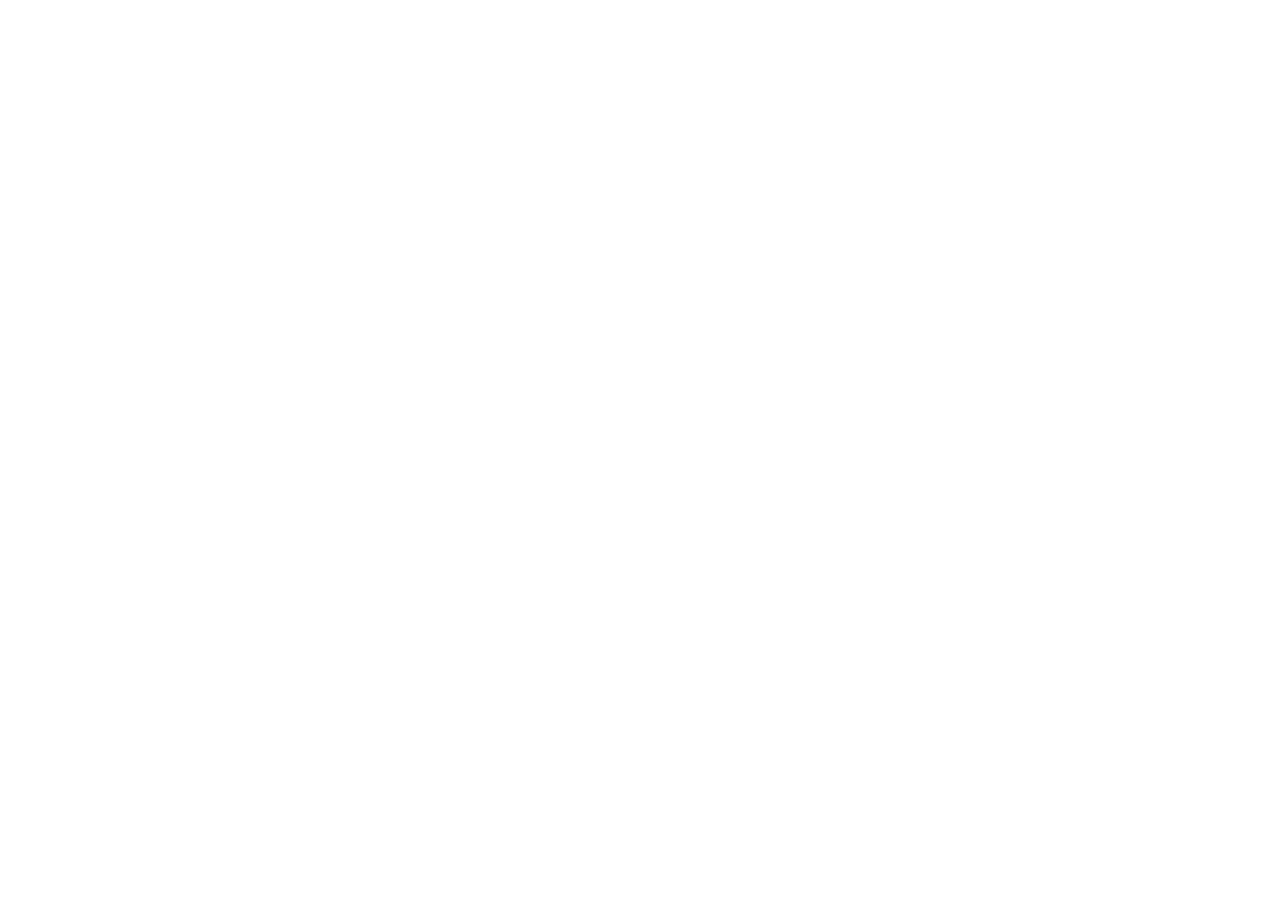
==== index.html @ 75dc87bd "Init git" ====
<!DOCTYPE html>
<html lang="en">
    <head>
        <meta charset="UTF-8" />
        <meta http-equiv="X-UA-Compatible" content="IE=edge" />
        <meta name="viewport" content="width=device-width, initial-scale=1.0" />

        <!-- Bootstrap -->
        <link href="https://cdn.jsdelivr.net/npm/bootstrap@5.1.3/dist/css/bootstrap.min.css" rel="stylesheet" integrity="sha384-1BmE4kWBq78iYhFldvKuhfTAU6auU8tT94WrHftjDbrCEXSU1oBoqyl2QvZ6jIW3" crossorigin="anonymous" />

        <!-- Title -->
        <title>SoloShop</title>
    </head>
    <body>
        <!-- NAVBAR -->

        <!-- CATEGORIES -->

        <!-- PRODUCTS LISTING LG-6 MD-4 SM-3 COL-2 -->

        <!-- PAGING -->

        <!-- FOOTER -->

        <!-- Bootstrap -->
        <script src="https://cdn.jsdelivr.net/npm/bootstrap@5.1.3/dist/js/bootstrap.bundle.min.js" integrity="sha384-ka7Sk0Gln4gmtz2MlQnikT1wXgYsOg+OMhuP+IlRH9sENBO0LRn5q+8nbTov4+1p" crossorigin="anonymous"></script>
    </body>
</html>
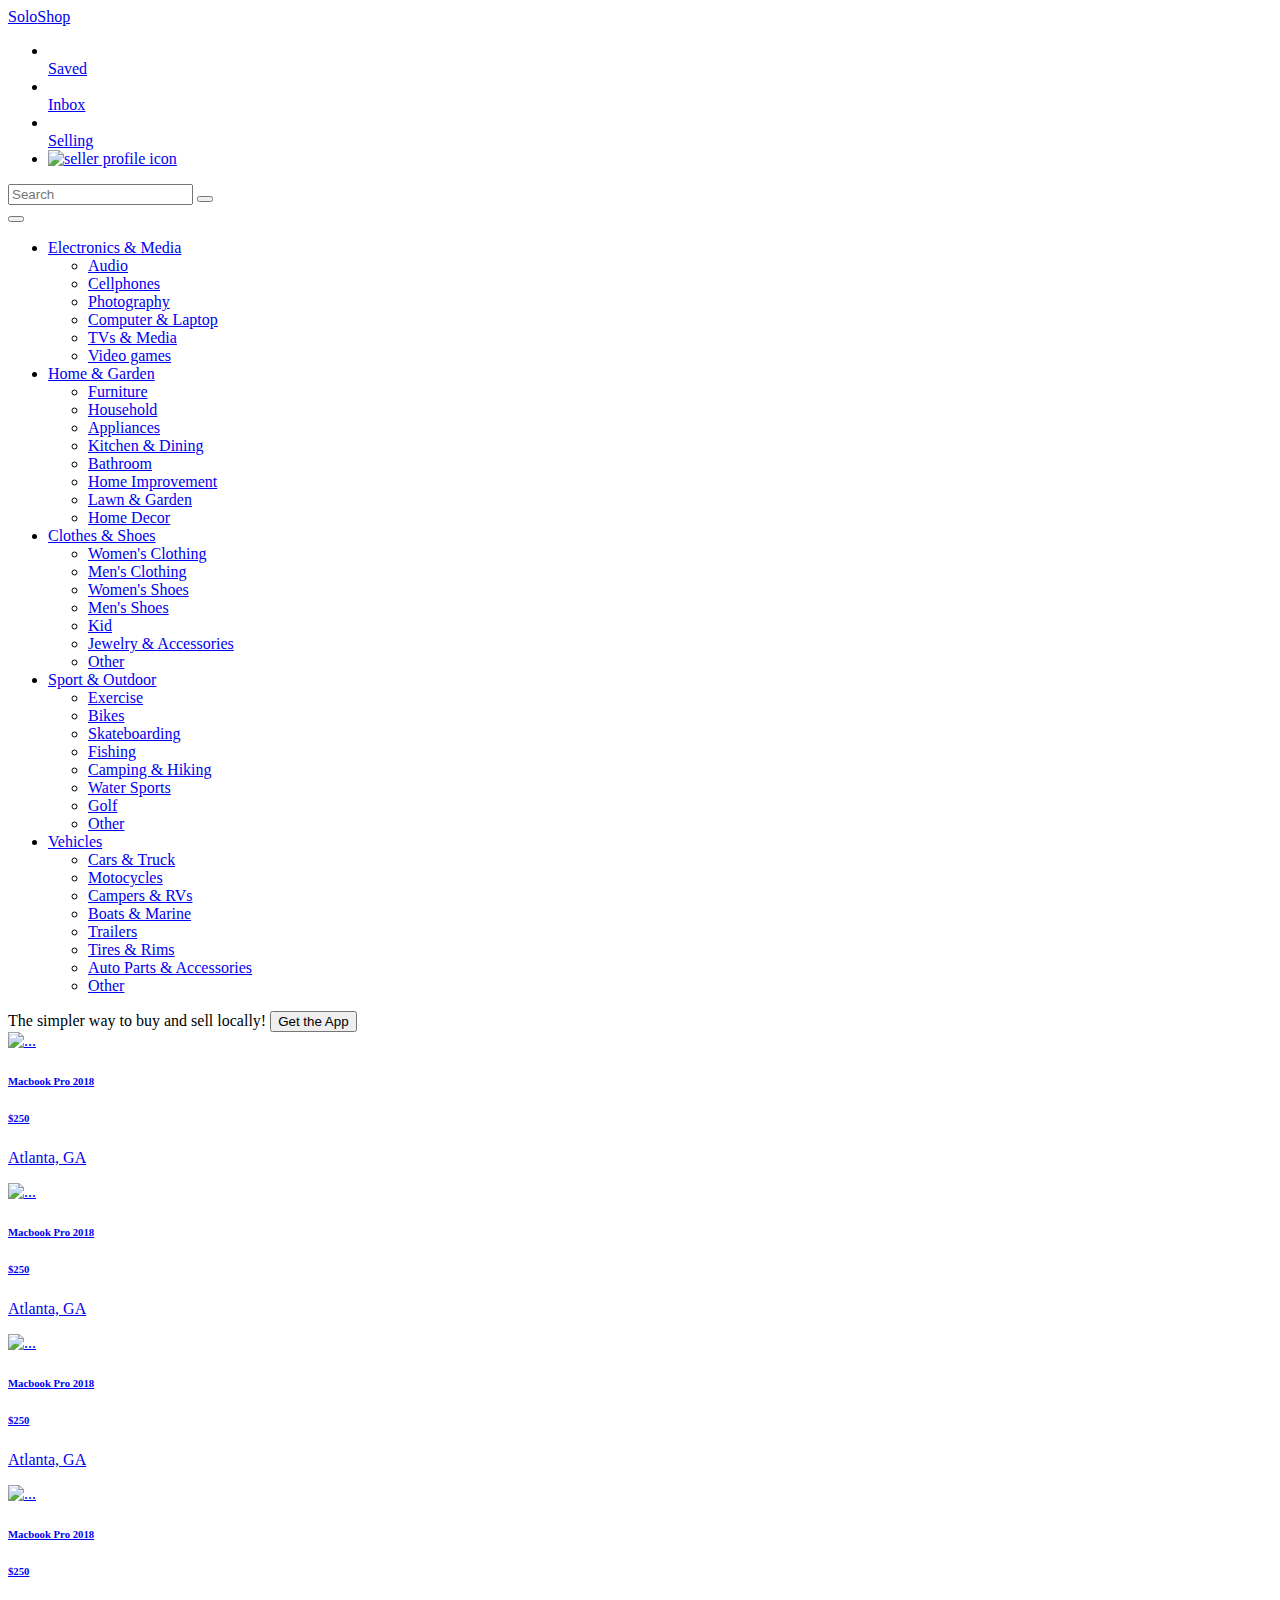
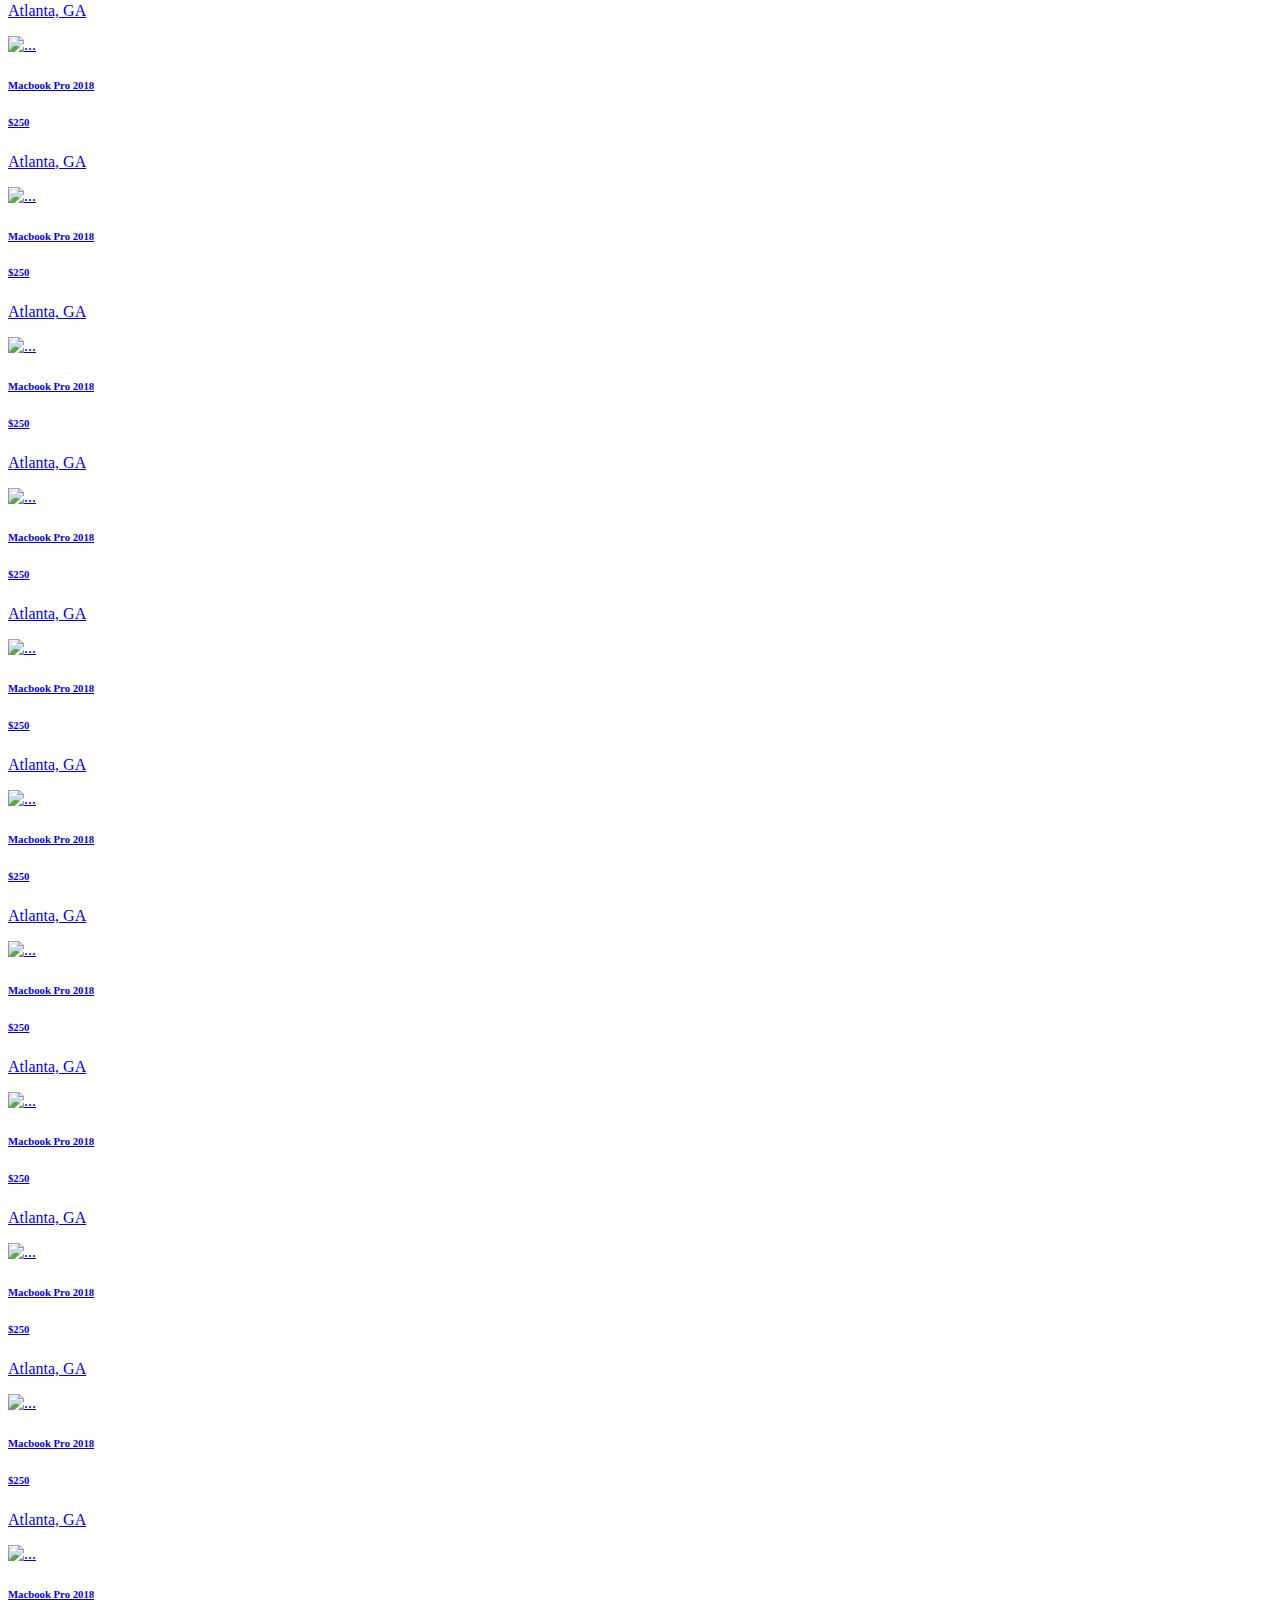
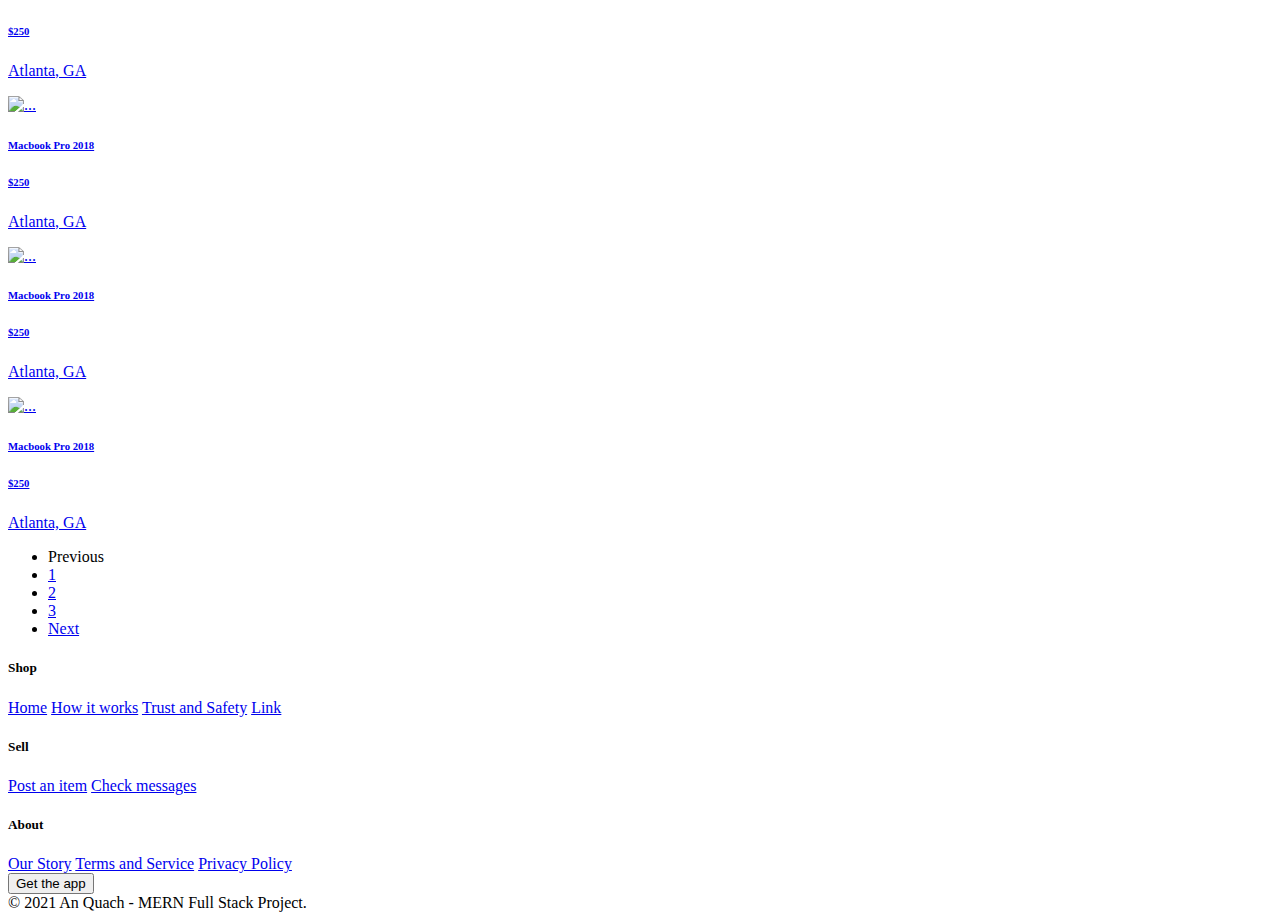
==== commit c06130a8: "Add SEO header" ====
--- a/index.html
+++ b/index.html
@@ -8,19 +8,465 @@
         <!-- Bootstrap -->
         <link href="https://cdn.jsdelivr.net/npm/bootstrap@5.1.3/dist/css/bootstrap.min.css" rel="stylesheet" integrity="sha384-1BmE4kWBq78iYhFldvKuhfTAU6auU8tT94WrHftjDbrCEXSU1oBoqyl2QvZ6jIW3" crossorigin="anonymous" />
 
+        <!-- Font Awesome -->
+        <script src="https://kit.fontawesome.com/d5c41c1b7c.js" crossorigin="anonymous"></script>
+
+        <!-- CSS -->
+        <link rel="stylesheet" href="css/styles.css" />
+
+        <!-- SEO -->
+        <meta property="og:image" content="./img/index.png" />
+        <meta property="og:site_name" content="SoloShop" />
+        <meta name="description" content="Instantly connect with local buyers and sellers on SoloShop! Buy and sell everything from cars and trucks, electronics, furniture, and more." />
+        <meta property="og:url" content="https://anquach.com/" />
+        <meta property="og:type" content="website" />
+        <meta property="og:title" content="Buy &amp; Sell Locally - SoloShop" />
+        <meta property="og:description" content="Instantly connect with local buyers and sellers on SoloShop! Buy and sell everything from cars and trucks, electronics, furniture, and more." />
+        <link rel="canonical" href="https://anquach.com/" />
+
         <!-- Title -->
-        <title>SoloShop</title>
+        <title>Buy & Sell Locally - SoloShop</title>
     </head>
     <body>
         <!-- NAVBAR -->
+        <div class="container" id="navbar">
+            <div class="row my-2">
+                <div class="col-lg-2 col-4 mx-auto mb-2">
+                    <a class="fs-1 logo" href="index.html">
+                        <div class="text-secondary">Solo<span class="text-primary">Shop</span></div>
+                    </a>
+                </div>
+                <div class="col-lg-5 col-8 text-align-right loginmenu order-lg-last">
+                    <ul class="nav justify-content-end">
+                        <li class="nav-item text-center d-none d-md-block">
+                            <a class="nav-link" href="#"><i class="far fa-heart"></i><br />Saved</a>
+                        </li>
+                        <li class="nav-item text-center">
+                            <a class="nav-link" href="#"><i class="fas fa-comments-dollar"></i><br />Inbox</a>
+                        </li>
+                        <li class="nav-item text-center d-none d-md-block">
+                            <a class="nav-link" href="#"><i class="fa fa-tag"></i><br />Selling</a>
+                        </li>
+                        <li class="nav-item text-center">
+                            <a class="nav-link" href="#"> <img class="profileicon" src="https://source.unsplash.com/mEZ3PoFGs_k" alt="seller profile icon" /> <i class="fas fa-chevron-down"></i> </a>
+                        </li>
+                    </ul>
+                </div>
+                <div class="col-lg-5 col-md-10 mx-md-auto my-2">
+                    <form class="d-flex mx-5">
+                        <input class="form-control me-2 border border-primary searchinput" type="search" placeholder="Search" aria-label="Search" />
+                        <button class="btn btn-primary searchbtn" type="submit"><i class="fas fa-search"></i></button>
+                    </form>
+                </div>
+            </div>
+        </div>
+        <!-- END NAVBAR -->
 
         <!-- CATEGORIES -->
+        <nav class="category navbar navbar-expand-lg nav-light border-bottom shadow-sm">
+            <div class="container">
+                <button class="navbar-toggler border" type="button" data-bs-toggle="collapse" data-bs-target="#navbarNavDropdown" aria-controls="navbarNavDropdown" aria-expanded="false" aria-label="Toggle navigation">
+                    <i class="fas fa-store-alt"></i>
+                    <!-- <span class="navbar-toggler-icon"></span> -->
+                </button>
+                <div class="collapse navbar-collapse" id="navbarNavDropdown">
+                    <ul class="navbar-nav">
+                        <li class="nav-item dropdown me-3">
+                            <a class="nav-link dropdown-toggle" href="#" id="navbarDropdownMenuLink" role="button" data-bs-toggle="dropdown" aria-expanded="false"> <i class="fas fa-tv"></i> Electronics & Media </a>
+                            <ul class="dropdown-menu" aria-labelledby="navbarDropdownMenuLink">
+                                <li><a class="dropdown-item" href="#">Audio</a></li>
+                                <li><a class="dropdown-item" href="#">Cellphones</a></li>
+                                <li><a class="dropdown-item" href="#">Photography</a></li>
+                                <li><a class="dropdown-item" href="#">Computer & Laptop</a></li>
+                                <li><a class="dropdown-item" href="#">TVs & Media</a></li>
+                                <li><a class="dropdown-item" href="#">Video games</a></li>
+                            </ul>
+                        </li>
+                        <li class="nav-item dropdown me-3">
+                            <a class="nav-link dropdown-toggle" href="#" id="navbarDropdownMenuLink" role="button" data-bs-toggle="dropdown" aria-expanded="false"> <i class="fas fa-box-tissue"></i> Home & Garden </a>
+                            <ul class="dropdown-menu" aria-labelledby="navbarDropdownMenuLink">
+                                <li><a class="dropdown-item" href="#">Furniture</a></li>
+                                <li><a class="dropdown-item" href="#">Household</a></li>
+                                <li><a class="dropdown-item" href="#">Appliances</a></li>
+                                <li><a class="dropdown-item" href="#">Kitchen & Dining</a></li>
+                                <li><a class="dropdown-item" href="#">Bathroom</a></li>
+                                <li><a class="dropdown-item" href="#">Home Improvement</a></li>
+                                <li><a class="dropdown-item" href="#">Lawn & Garden</a></li>
+                                <li><a class="dropdown-item" href="#">Home Decor</a></li>
+                            </ul>
+                        </li>
+                        <li class="nav-item dropdown me-3">
+                            <a class="nav-link dropdown-toggle" href="#" id="navbarDropdownMenuLink" role="button" data-bs-toggle="dropdown" aria-expanded="false"> <i class="fas fa-tshirt"></i> Clothes & Shoes </a>
+                            <ul class="dropdown-menu" aria-labelledby="navbarDropdownMenuLink">
+                                <li><a class="dropdown-item" href="#">Women's Clothing</a></li>
+                                <li><a class="dropdown-item" href="#">Men's Clothing</a></li>
+                                <li><a class="dropdown-item" href="#">Women's Shoes</a></li>
+                                <li><a class="dropdown-item" href="#">Men's Shoes</a></li>
+                                <li><a class="dropdown-item" href="#">Kid</a></li>
+                                <li><a class="dropdown-item" href="#">Jewelry & Accessories</a></li>
+                                <li><a class="dropdown-item" href="#">Other</a></li>
+                            </ul>
+                        </li>
+                        <li class="nav-item dropdown me-3">
+                            <a class="nav-link dropdown-toggle" href="#" id="navbarDropdownMenuLink" role="button" data-bs-toggle="dropdown" aria-expanded="false"> <i class="fas fa-running"></i> Sport & Outdoor </a>
+                            <ul class="dropdown-menu" aria-labelledby="navbarDropdownMenuLink">
+                                <li><a class="dropdown-item" href="#">Exercise</a></li>
+                                <li><a class="dropdown-item" href="#">Bikes</a></li>
+                                <li><a class="dropdown-item" href="#">Skateboarding</a></li>
+                                <li><a class="dropdown-item" href="#">Fishing</a></li>
+                                <li><a class="dropdown-item" href="#">Camping & Hiking</a></li>
+                                <li><a class="dropdown-item" href="#">Water Sports</a></li>
+                                <li><a class="dropdown-item" href="#">Golf</a></li>
+                                <li><a class="dropdown-item" href="#">Other</a></li>
+                            </ul>
+                        </li>
+                        <li class="nav-item dropdown me-3">
+                            <a class="nav-link dropdown-toggle" href="#" id="navbarDropdownMenuLink" role="button" data-bs-toggle="dropdown" aria-expanded="false"> <i class="fas fa-car"></i> Vehicles </a>
+                            <ul class="dropdown-menu" aria-labelledby="navbarDropdownMenuLink">
+                                <li><a class="dropdown-item" href="#">Cars & Truck</a></li>
+                                <li><a class="dropdown-item" href="#">Motocycles</a></li>
+                                <li><a class="dropdown-item" href="#">Campers & RVs</a></li>
+                                <li><a class="dropdown-item" href="#">Boats & Marine</a></li>
+                                <li><a class="dropdown-item" href="#">Trailers</a></li>
+                                <li><a class="dropdown-item" href="#">Tires & Rims</a></li>
+                                <li><a class="dropdown-item" href="#">Auto Parts & Accessories</a></li>
+                                <li><a class="dropdown-item" href="#">Other</a></li>
+                            </ul>
+                        </li>
+                    </ul>
+                </div>
+            </div>
+        </nav>
+
+        <!-- CALL TO ACTION -->
+        <div class="row text-center mt-3 mb-2 p-0">
+            <div class="col mx-auto align-middle">
+                <span class="text-primary fw-bold text-nowrap">The simpler way to buy and sell locally!</span>
+                <button type="button" class="btn btn-primary text-nowrap">Get the App</button>
+            </div>
+        </div>
+        <!-- CALL TO ACTION -->
 
         <!-- PRODUCTS LISTING LG-6 MD-4 SM-3 COL-2 -->
-
+        <section id="products">
+            <div class="container">
+                <div class="row mb-3">
+                    <!-- Single product -->
+                    <div class="col-xl-2 col-lg-3 col-md-4 col-6 my-3">
+                        <a href="product.html">
+                            <div class="card">
+                                <img src="https://source.unsplash.com/weekly?car" class="card-img-top" alt="..." />
+                                <div class="card-body">
+                                    <h6 class="card-title">Macbook Pro 2018</h6>
+                                    <h6 class="card-subtitle mb-2">$250</h6>
+                                    <p class="card-text">Atlanta, GA</p>
+                                </div>
+                            </div>
+                        </a>
+                    </div>
+                    <!-- END Single product -->
+                    <!-- Single product -->
+                    <div class="col-xl-2 col-lg-3 col-md-4 col-6 my-3">
+                        <a href="product.html">
+                            <div class="card">
+                                <img src="https://source.unsplash.com/weekly?macbook" class="card-img-top" alt="..." />
+                                <div class="card-body">
+                                    <h6 class="card-title">Macbook Pro 2018</h6>
+                                    <h6 class="card-subtitle mb-2">$250</h6>
+                                    <p class="card-text">Atlanta, GA</p>
+                                </div>
+                            </div>
+                        </a>
+                    </div>
+                    <!-- END Single product -->
+                    <!-- Single product -->
+                    <div class="col-xl-2 col-lg-3 col-md-4 col-6 my-3">
+                        <a href="product.html">
+                            <div class="card">
+                                <img src="https://source.unsplash.com/weekly?monitor" class="card-img-top" alt="..." />
+                                <div class="card-body">
+                                    <h6 class="card-title">Macbook Pro 2018</h6>
+                                    <h6 class="card-subtitle mb-2">$250</h6>
+                                    <p class="card-text">Atlanta, GA</p>
+                                </div>
+                            </div>
+                        </a>
+                    </div>
+                    <!-- END Single product -->
+                    <!-- Single product -->
+                    <div class="col-xl-2 col-lg-3 col-md-4 col-6 my-3">
+                        <a href="product.html">
+                            <div class="card">
+                                <img src="https://source.unsplash.com/weekly?laptop/keyboard" class="card-img-top" alt="..." />
+                                <div class="card-body">
+                                    <h6 class="card-title">Macbook Pro 2018</h6>
+                                    <h6 class="card-subtitle mb-2">$250</h6>
+                                    <p class="card-text">Atlanta, GA</p>
+                                </div>
+                            </div>
+                        </a>
+                    </div>
+                    <!-- END Single product -->
+                    <!-- Single product -->
+                    <div class="col-xl-2 col-lg-3 col-md-4 col-6 my-3">
+                        <a href="product.html">
+                            <div class="card">
+                                <img src="https://source.unsplash.com/weekly?laptop/work" class="card-img-top" alt="..." />
+                                <div class="card-body">
+                                    <h6 class="card-title">Macbook Pro 2018</h6>
+                                    <h6 class="card-subtitle mb-2">$250</h6>
+                                    <p class="card-text">Atlanta, GA</p>
+                                </div>
+                            </div>
+                        </a>
+                    </div>
+                    <!-- END Single product -->
+                    <!-- Single product -->
+                    <div class="col-xl-2 col-lg-3 col-md-4 col-6 my-3">
+                        <a href="product.html">
+                            <div class="card">
+                                <img src="https://source.unsplash.com/weekly?laptop/typing" class="card-img-top" alt="..." />
+                                <div class="card-body">
+                                    <h6 class="card-title">Macbook Pro 2018</h6>
+                                    <h6 class="card-subtitle mb-2">$250</h6>
+                                    <p class="card-text">Atlanta, GA</p>
+                                </div>
+                            </div>
+                        </a>
+                    </div>
+                    <!-- END Single product -->
+                    <!-- Single product -->
+                    <div class="col-xl-2 col-lg-3 col-md-4 col-6 my-3">
+                        <a href="product.html">
+                            <div class="card">
+                                <img src="https://source.unsplash.com/weekly?bed" class="card-img-top" alt="..." />
+                                <div class="card-body">
+                                    <h6 class="card-title">Macbook Pro 2018</h6>
+                                    <h6 class="card-subtitle mb-2">$250</h6>
+                                    <p class="card-text">Atlanta, GA</p>
+                                </div>
+                            </div>
+                        </a>
+                    </div>
+                    <!-- END Single product -->
+                    <!-- Single product -->
+                    <div class="col-xl-2 col-lg-3 col-md-4 col-6 my-3">
+                        <a href="product.html">
+                            <div class="card">
+                                <img src="https://source.unsplash.com/weekly?backpack" class="card-img-top" alt="..." />
+                                <div class="card-body">
+                                    <h6 class="card-title">Macbook Pro 2018</h6>
+                                    <h6 class="card-subtitle mb-2">$250</h6>
+                                    <p class="card-text">Atlanta, GA</p>
+                                </div>
+                            </div>
+                        </a>
+                    </div>
+                    <!-- END Single product -->
+                    <!-- Single product -->
+                    <div class="col-xl-2 col-lg-3 col-md-4 col-6 my-3">
+                        <a href="product.html">
+                            <div class="card">
+                                <img src="https://source.unsplash.com/weekly?camper" class="card-img-top" alt="..." />
+                                <div class="card-body">
+                                    <h6 class="card-title">Macbook Pro 2018</h6>
+                                    <h6 class="card-subtitle mb-2">$250</h6>
+                                    <p class="card-text">Atlanta, GA</p>
+                                </div>
+                            </div>
+                        </a>
+                    </div>
+                    <!-- END Single product -->
+                    <!-- Single product -->
+                    <div class="col-xl-2 col-lg-3 col-md-4 col-6 my-3">
+                        <a href="product.html">
+                            <div class="card">
+                                <img src="https://source.unsplash.com/weekly?iphone" class="card-img-top" alt="..." />
+                                <div class="card-body">
+                                    <h6 class="card-title">Macbook Pro 2018</h6>
+                                    <h6 class="card-subtitle mb-2">$250</h6>
+                                    <p class="card-text">Atlanta, GA</p>
+                                </div>
+                            </div>
+                        </a>
+                    </div>
+                    <!-- END Single product -->
+                    <!-- Single product -->
+                    <div class="col-xl-2 col-lg-3 col-md-4 col-6 my-3">
+                        <a href="product.html">
+                            <div class="card">
+                                <img src="https://source.unsplash.com/weekly?motorcycle" class="card-img-top" alt="..." />
+                                <div class="card-body">
+                                    <h6 class="card-title">Macbook Pro 2018</h6>
+                                    <h6 class="card-subtitle mb-2">$250</h6>
+                                    <p class="card-text">Atlanta, GA</p>
+                                </div>
+                            </div>
+                        </a>
+                    </div>
+                    <!-- END Single product -->
+                    <!-- Single product -->
+                    <div class="col-xl-2 col-lg-3 col-md-4 col-6 my-3">
+                        <a href="product.html">
+                            <div class="card">
+                                <img src="https://source.unsplash.com/weekly?bike" class="card-img-top" alt="..." />
+                                <div class="card-body">
+                                    <h6 class="card-title">Macbook Pro 2018</h6>
+                                    <h6 class="card-subtitle mb-2">$250</h6>
+                                    <p class="card-text">Atlanta, GA</p>
+                                </div>
+                            </div>
+                        </a>
+                    </div>
+                    <!-- END Single product -->
+                    <!-- Single product -->
+                    <div class="col-xl-2 col-lg-3 col-md-4 col-6 my-3">
+                        <a href="product.html">
+                            <div class="card">
+                                <img src="https://source.unsplash.com/weekly?car" class="card-img-top" alt="..." />
+                                <div class="card-body">
+                                    <h6 class="card-title">Macbook Pro 2018</h6>
+                                    <h6 class="card-subtitle mb-2">$250</h6>
+                                    <p class="card-text">Atlanta, GA</p>
+                                </div>
+                            </div>
+                        </a>
+                    </div>
+                    <!-- END Single product -->
+                    <!-- Single product -->
+                    <div class="col-xl-2 col-lg-3 col-md-4 col-6 my-3">
+                        <a href="product.html">
+                            <div class="card">
+                                <img src="https://source.unsplash.com/weekly?macbook" class="card-img-top" alt="..." />
+                                <div class="card-body">
+                                    <h6 class="card-title">Macbook Pro 2018</h6>
+                                    <h6 class="card-subtitle mb-2">$250</h6>
+                                    <p class="card-text">Atlanta, GA</p>
+                                </div>
+                            </div>
+                        </a>
+                    </div>
+                    <!-- END Single product -->
+                    <!-- Single product -->
+                    <div class="col-xl-2 col-lg-3 col-md-4 col-6 my-3">
+                        <a href="product.html">
+                            <div class="card">
+                                <img src="https://source.unsplash.com/weekly?monitor" class="card-img-top" alt="..." />
+                                <div class="card-body">
+                                    <h6 class="card-title">Macbook Pro 2018</h6>
+                                    <h6 class="card-subtitle mb-2">$250</h6>
+                                    <p class="card-text">Atlanta, GA</p>
+                                </div>
+                            </div>
+                        </a>
+                    </div>
+                    <!-- END Single product -->
+                    <!-- Single product -->
+                    <div class="col-xl-2 col-lg-3 col-md-4 col-6 my-3">
+                        <a href="product.html">
+                            <div class="card">
+                                <img src="https://source.unsplash.com/weekly?laptop/keyboard" class="card-img-top" alt="..." />
+                                <div class="card-body">
+                                    <h6 class="card-title">Macbook Pro 2018</h6>
+                                    <h6 class="card-subtitle mb-2">$250</h6>
+                                    <p class="card-text">Atlanta, GA</p>
+                                </div>
+                            </div>
+                        </a>
+                    </div>
+                    <!-- END Single product -->
+                    <!-- Single product -->
+                    <div class="col-xl-2 col-lg-3 col-md-4 col-6 my-3">
+                        <a href="product.html">
+                            <div class="card">
+                                <img src="https://source.unsplash.com/weekly?laptop/work" class="card-img-top" alt="..." />
+                                <div class="card-body">
+                                    <h6 class="card-title">Macbook Pro 2018</h6>
+                                    <h6 class="card-subtitle mb-2">$250</h6>
+                                    <p class="card-text">Atlanta, GA</p>
+                                </div>
+                            </div>
+                        </a>
+                    </div>
+                    <!-- END Single product -->
+                    <!-- Single product -->
+                    <div class="col-xl-2 col-lg-3 col-md-4 col-6 my-3">
+                        <a href="product.html">
+                            <div class="card">
+                                <img src="https://source.unsplash.com/weekly?laptop/typing" class="card-img-top" alt="..." />
+                                <div class="card-body">
+                                    <h6 class="card-title">Macbook Pro 2018</h6>
+                                    <h6 class="card-subtitle mb-2">$250</h6>
+                                    <p class="card-text">Atlanta, GA</p>
+                                </div>
+                            </div>
+                        </a>
+                    </div>
+                    <!-- END Single product -->
+                </div>
+            </div>
+        </section>
         <!-- PAGING -->
+        <div class="container">
+            <div class="row">
+                <div class="col-12">
+                    <nav aria-label="Page navigation example">
+                        <ul class="pagination justify-content-center">
+                            <li class="page-item disabled">
+                                <a class="page-link">Previous</a>
+                            </li>
+                            <li class="page-item"><a class="page-link" href="#">1</a></li>
+                            <li class="page-item"><a class="page-link" href="#">2</a></li>
+                            <li class="page-item"><a class="page-link" href="#">3</a></li>
+                            <li class="page-item">
+                                <a class="page-link" href="#">Next</a>
+                            </li>
+                        </ul>
+                    </nav>
+                </div>
+            </div>
+        </div>
 
         <!-- FOOTER -->
+        <div class="section bg-primary text-light" id="footer">
+            <div class="container">
+                <div class="row p-2">
+                    <div class="col-md-3 col-6 my-2">
+                        <h5>Shop</h5>
+                        <a href="index.html">Home</a>
+                        <a href="#">How it works</a>
+                        <a href="#">Trust and Safety</a>
+                        <a href="#">Link</a>
+                    </div>
+                    <div class="col-md-3 col-6 my-2">
+                        <h5>Sell</h5>
+                        <a href="#">Post an item</a>
+                        <a href="#">Check messages</a>
+                    </div>
+                    <div class="col-md-3 col-6 my-2">
+                        <h5>About</h5>
+                        <a href="#">Our Story</a>
+                        <a href="#">Terms and Service</a>
+                        <a href="#">Privacy Policy</a>
+                    </div>
+                    <div class="col-md-3 col-6 my-2 text-center">
+                        <!-- Get the app button -->
+                        <button class="btn btn-outline-light my-2">Get the app</button>
+
+                        <!-- Social icon -->
+                        <div class="socialbottom">
+                            <a href="#"><i class="fab fa-facebook-square fa-2x"></i></a>
+                            <a href="#"><i class="fab fa-twitter-square fa-2x"></i></a>
+                            <a href="#"><i class="fab fa-instagram-square fa-2x"></i></a>
+                            <a href="#"><i class="fab fa-linkedin fa-2x"></i></a>
+                        </div>
+                    </div>
+                </div>
+            </div>
+            <div class="row text-center p-3 fw-light font-monospace bg-dark">
+                <div class="col">&copy; 2021 An Quach - MERN Full Stack Project.</div>
+            </div>
+        </div>
 
         <!-- Bootstrap -->
         <script src="https://cdn.jsdelivr.net/npm/bootstrap@5.1.3/dist/js/bootstrap.bundle.min.js" integrity="sha384-ka7Sk0Gln4gmtz2MlQnikT1wXgYsOg+OMhuP+IlRH9sENBO0LRn5q+8nbTov4+1p" crossorigin="anonymous"></script>
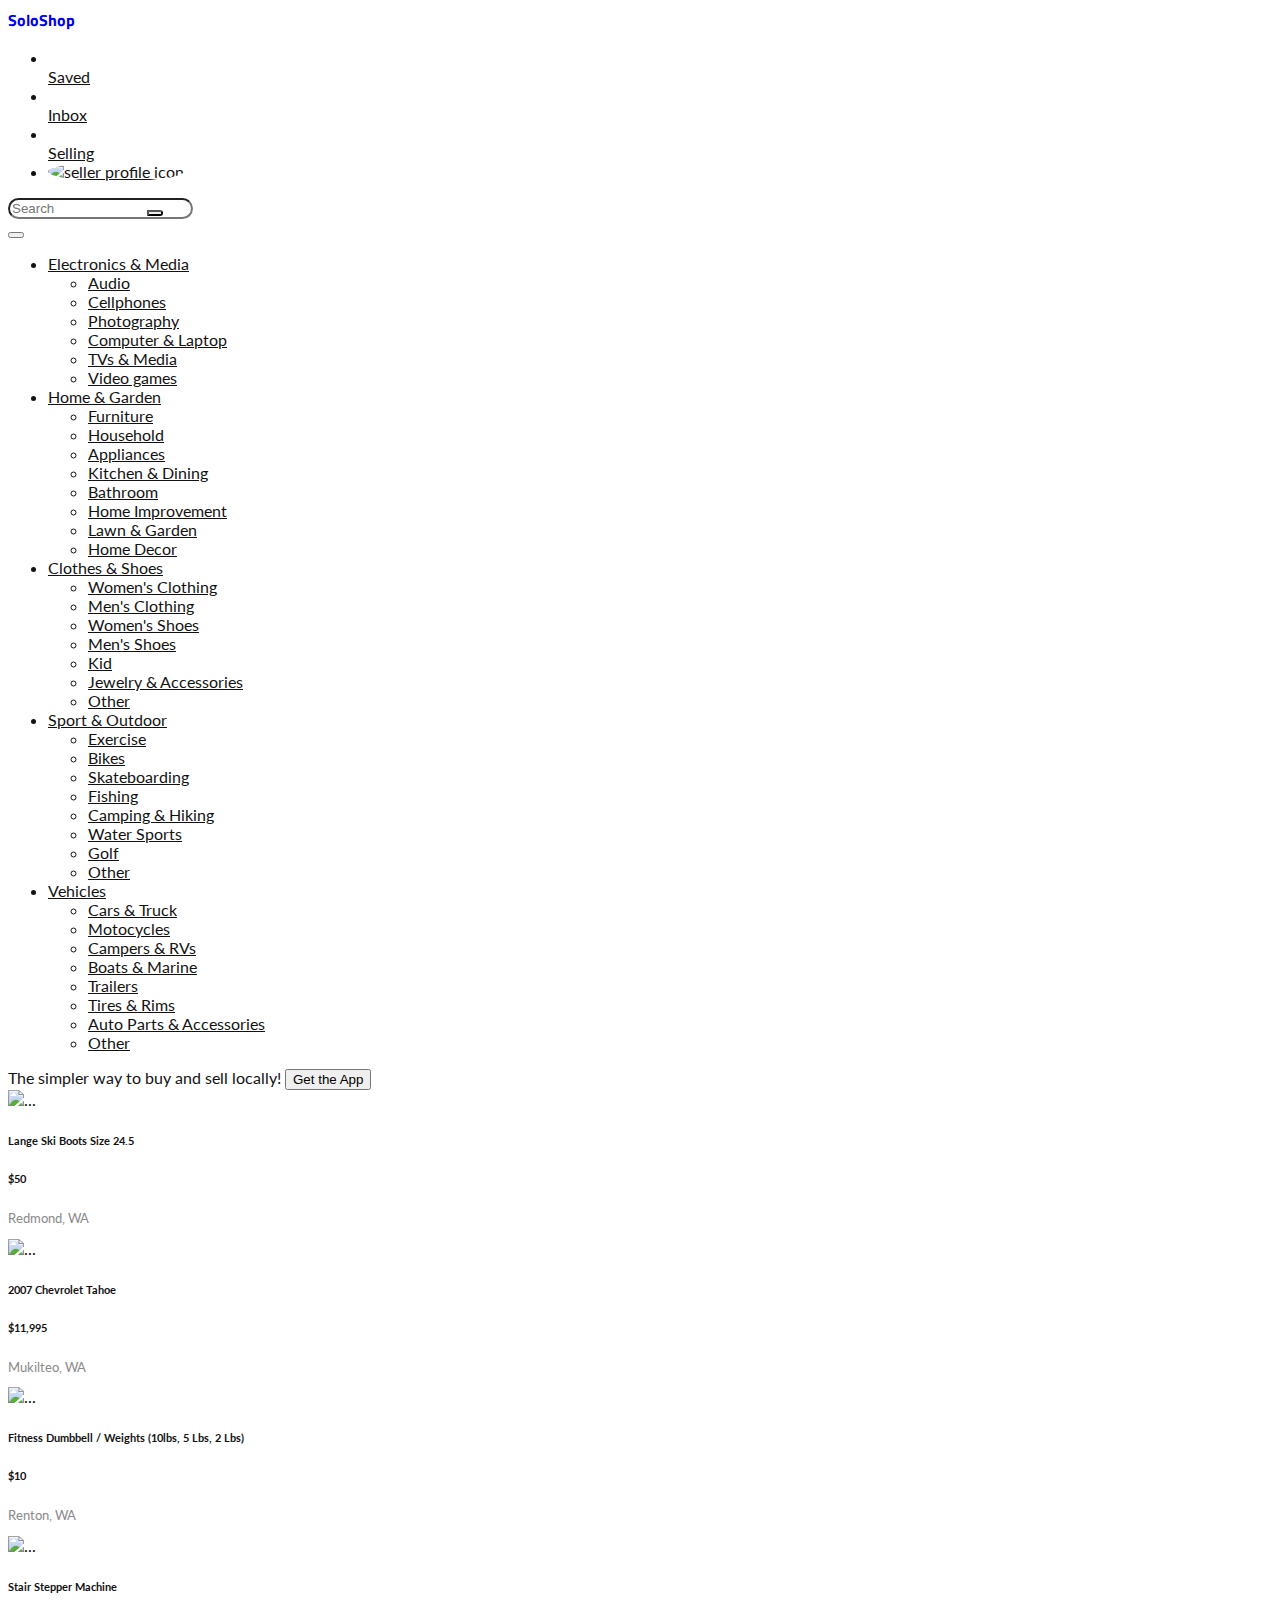
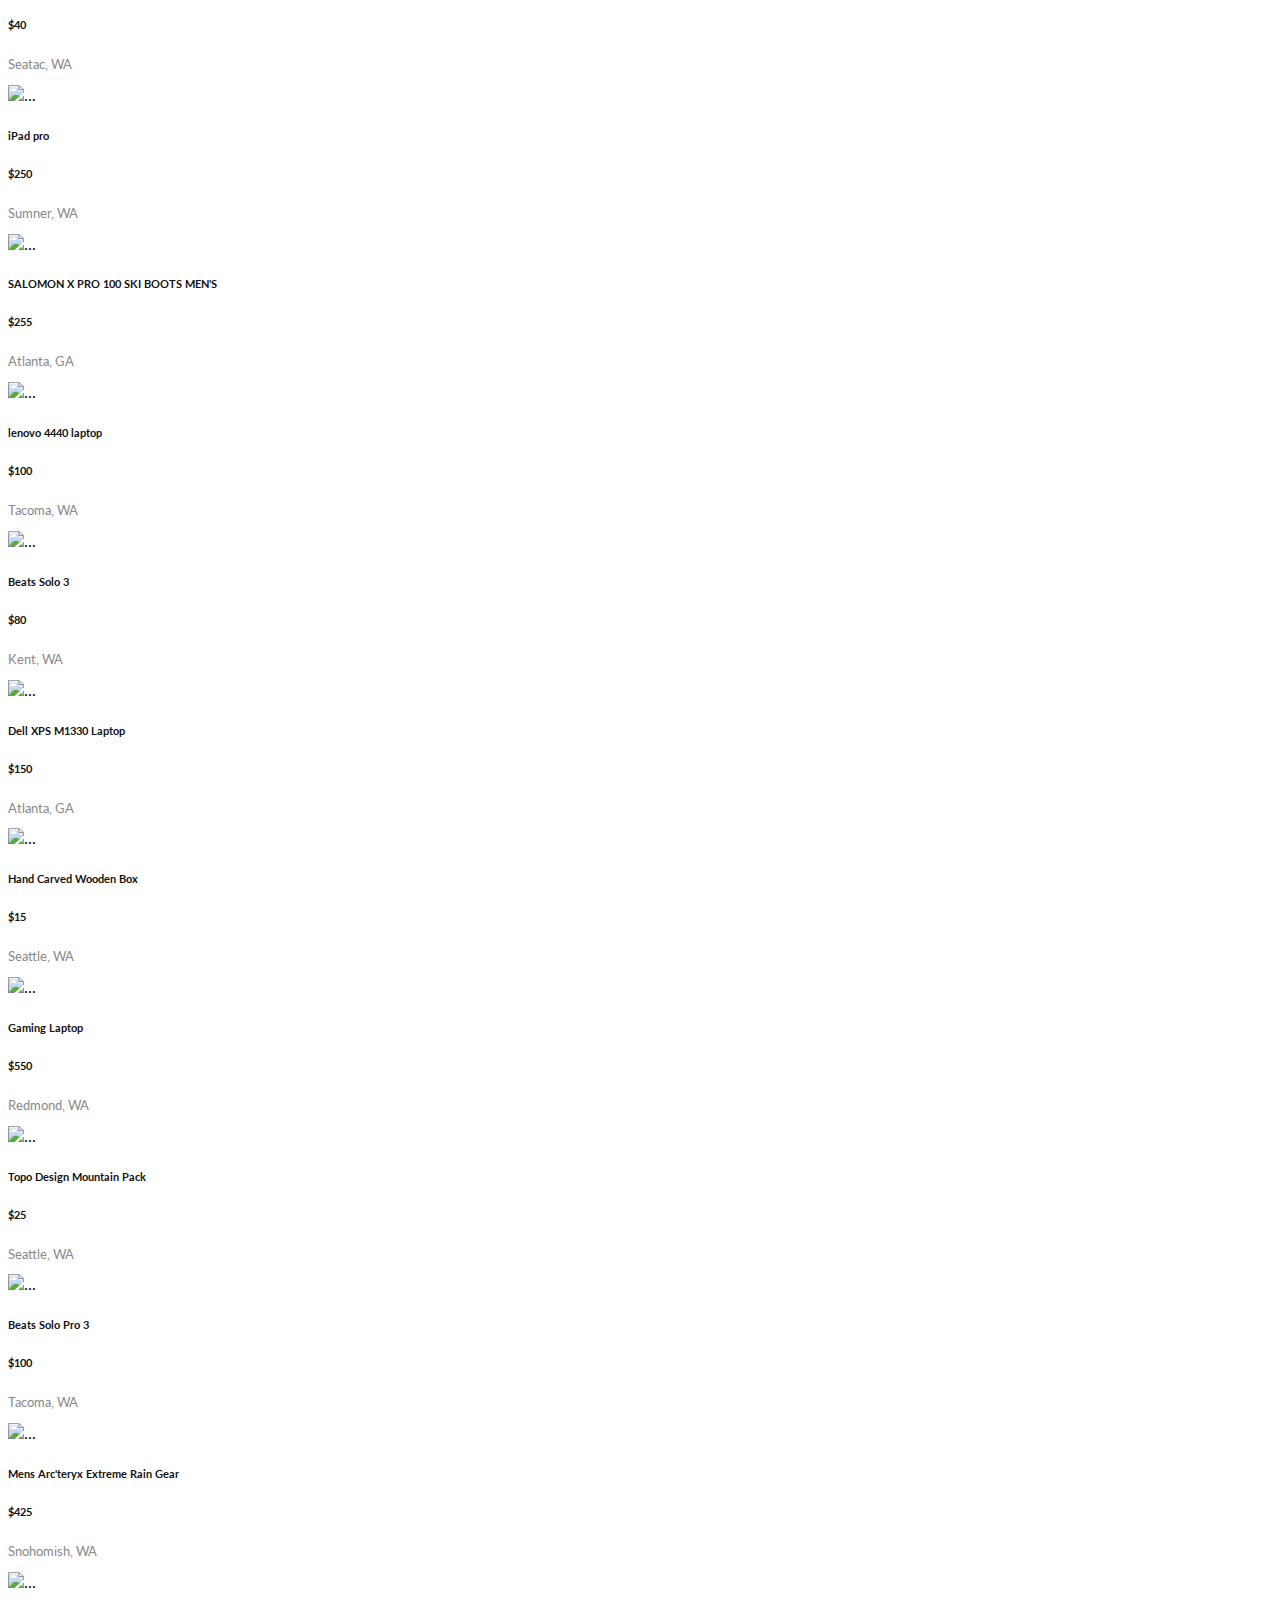
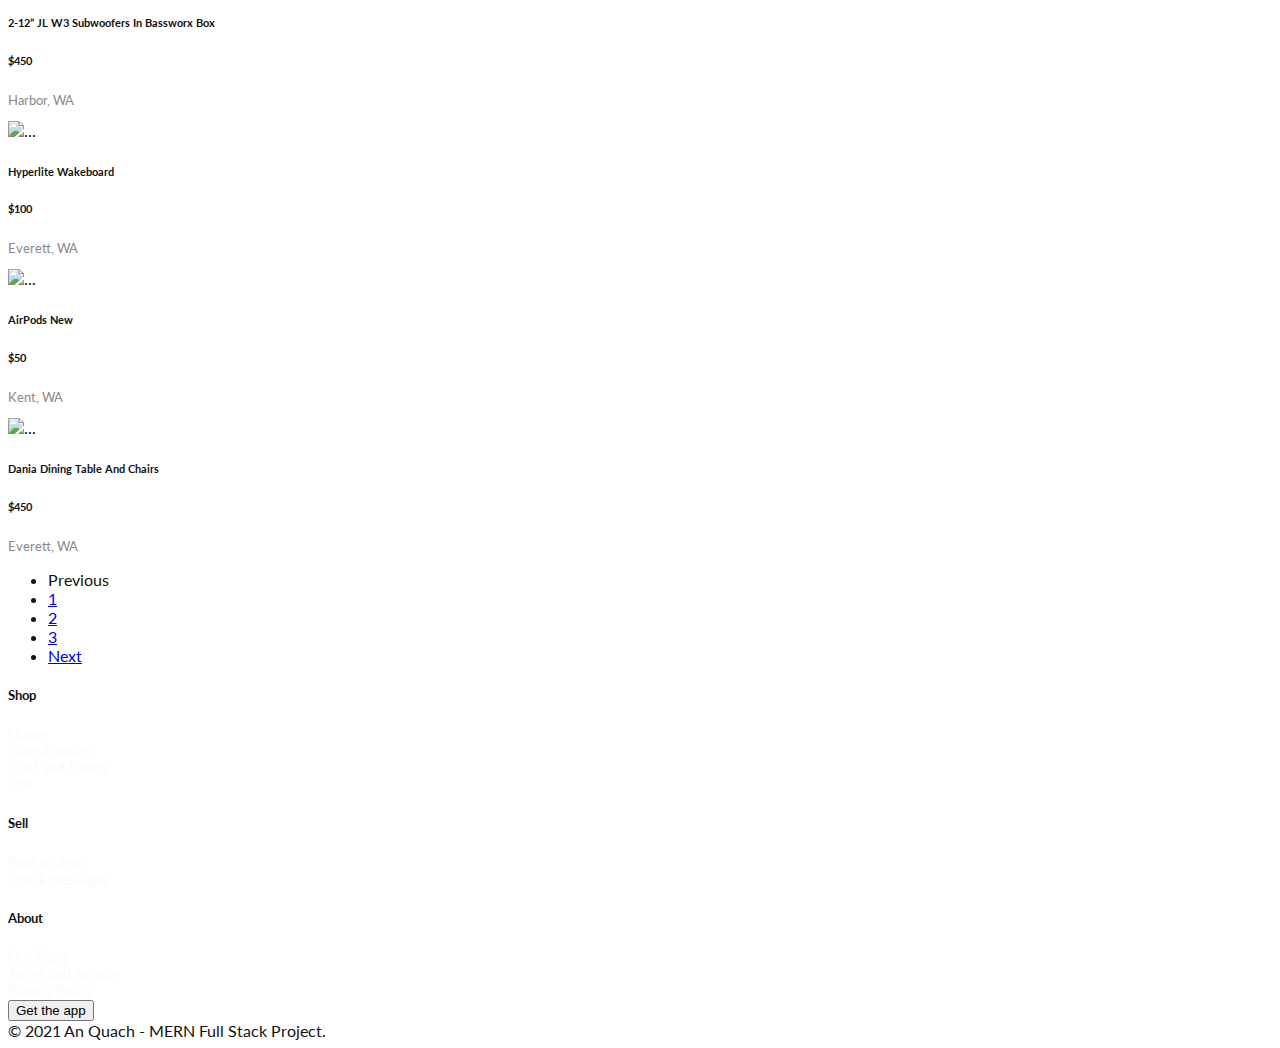
==== commit 68257c98: "Fix carousel product details photo" ====
--- a/index.html
+++ b/index.html
@@ -48,7 +48,7 @@
                             <a class="nav-link" href="#"><i class="fa fa-tag"></i><br />Selling</a>
                         </li>
                         <li class="nav-item text-center">
-                            <a class="nav-link" href="#"> <img class="profileicon" src="https://source.unsplash.com/mEZ3PoFGs_k" alt="seller profile icon" /> <i class="fas fa-chevron-down"></i> </a>
+                            <a class="nav-link" href="#"> <img class="profileicon" src="https://images.offerup.com/tcz15iLF8DSJKLo137vN3MjYMPE=/100x100/smart/a8de/a8dee998683f4e83adc0c65f3959e380.jpg" alt="seller profile icon" /> <i class="fas fa-chevron-down"></i> </a>
                         </li>
                     </ul>
                 </div>
@@ -155,10 +155,80 @@
                     <div class="col-xl-2 col-lg-3 col-md-4 col-6 my-3">
                         <a href="product.html">
                             <div class="card">
-                                <img src="https://source.unsplash.com/weekly?car" class="card-img-top" alt="..." />
-                                <div class="card-body">
-                                    <h6 class="card-title">Macbook Pro 2018</h6>
+                                <img src="https://thumbor.offerup.com/VQ0-ZS8fXEXcy_h5P0qUHIk7go4=/1440x1920/19a1/19a1f995c27649ea8141c393723fea33.jpg" class="card-img-top" alt="..." />
+                                <div class="card-body">
+                                    <h6 class="card-title">Lange Ski Boots Size 24.5</h6>
+                                    <h6 class="card-subtitle mb-2">$50</h6>
+                                    <p class="card-text">Redmond, WA</p>
+                                </div>
+                            </div>
+                        </a>
+                    </div>
+                    <!-- END Single product -->
+                    <!-- Single product -->
+                    <div class="col-xl-2 col-lg-3 col-md-4 col-6 my-3">
+                        <a href="product.html">
+                            <div class="card">
+                                <img src="https://thumbor.offerup.com/0maXi_sHuvBavpnHBIgjQmZz5-4=/1280x960/7486/7486bc30fa584398b50770a61489ec5a.jpg" class="card-img-top" alt="..." />
+                                <div class="card-body">
+                                    <h6 class="card-title">2007 Chevrolet Tahoe</h6>
+                                    <h6 class="card-subtitle mb-2">$11,995</h6>
+                                    <p class="card-text">Mukilteo, WA</p>
+                                </div>
+                            </div>
+                        </a>
+                    </div>
+                    <!-- END Single product -->
+                    <!-- Single product -->
+                    <div class="col-xl-2 col-lg-3 col-md-4 col-6 my-3">
+                        <a href="product.html">
+                            <div class="card">
+                                <img src="https://thumbor.offerup.com/z4F487PBGdiuqjJ7VO-Rl5te_vU=/1440x1920/20aa/20aa314f07e345eabb41f2ba70b66083.jpg" class="card-img-top" alt="..." />
+                                <div class="card-body">
+                                    <h6 class="card-title">Fitness Dumbbell / Weights (10lbs, 5 Lbs, 2 Lbs)</h6>
+                                    <h6 class="card-subtitle mb-2">$10</h6>
+                                    <p class="card-text">Renton, WA</p>
+                                </div>
+                            </div>
+                        </a>
+                    </div>
+                    <!-- END Single product -->
+                    <!-- Single product -->
+                    <div class="col-xl-2 col-lg-3 col-md-4 col-6 my-3">
+                        <a href="product.html">
+                            <div class="card">
+                                <img src="https://thumbor.offerup.com/B0M2gMVcTV1Mk5k8FqL8F87KwOc=/1284x884/cf2a/cf2adc0bf54c46e0bfde4b2252e8d8bf.jpg" class="card-img-top" alt="..." />
+                                <div class="card-body">
+                                    <h6 class="card-title">Stair Stepper Machine</h6>
+                                    <h6 class="card-subtitle mb-2">$40</h6>
+                                    <p class="card-text">Seatac, WA</p>
+                                </div>
+                            </div>
+                        </a>
+                    </div>
+                    <!-- END Single product -->
+                    <!-- Single product -->
+                    <div class="col-xl-2 col-lg-3 col-md-4 col-6 my-3">
+                        <a href="product.html">
+                            <div class="card">
+                                <img src="https://thumbor.offerup.com/qqf5PQNLsQf_ski59kAXqRMVo0g=/1041x786/d9bc/d9bcb87c884d45a4a1c3452ce0e36fd5.jpg" class="card-img-top" alt="..." />
+                                <div class="card-body">
+                                    <h6 class="card-title">iPad pro</h6>
                                     <h6 class="card-subtitle mb-2">$250</h6>
+                                    <p class="card-text">Sumner, WA</p>
+                                </div>
+                            </div>
+                        </a>
+                    </div>
+                    <!-- END Single product -->
+                    <!-- Single product -->
+                    <div class="col-xl-2 col-lg-3 col-md-4 col-6 my-3">
+                        <a href="product.html">
+                            <div class="card">
+                                <img src="https://thumbor.offerup.com/6nlpkJ0wYroUMRjBLydqR-kc4d8=/1922x1442/16fe/16fed1ee509445d7ab5d1fb01285e700.jpg" class="card-img-top" alt="..." />
+                                <div class="card-body">
+                                    <h6 class="card-title">SALOMON X PRO 100 SKI BOOTS MEN'S</h6>
+                                    <h6 class="card-subtitle mb-2">$255</h6>
                                     <p class="card-text">Atlanta, GA</p>
                                 </div>
                             </div>
@@ -169,10 +239,38 @@
                     <div class="col-xl-2 col-lg-3 col-md-4 col-6 my-3">
                         <a href="product.html">
                             <div class="card">
-                                <img src="https://source.unsplash.com/weekly?macbook" class="card-img-top" alt="..." />
-                                <div class="card-body">
-                                    <h6 class="card-title">Macbook Pro 2018</h6>
-                                    <h6 class="card-subtitle mb-2">$250</h6>
+                                <img src="https://thumbor.offerup.com/X4D_yhAap-92En5MyPmgKqRAfP0=/1440x1920/8171/8171ab628e9c473a91f140a3941eadd2.jpg" class="card-img-top" alt="..." />
+                                <div class="card-body">
+                                    <h6 class="card-title">lenovo 4440 laptop</h6>
+                                    <h6 class="card-subtitle mb-2">$100</h6>
+                                    <p class="card-text">Tacoma, WA</p>
+                                </div>
+                            </div>
+                        </a>
+                    </div>
+                    <!-- END Single product -->
+                    <!-- Single product -->
+                    <div class="col-xl-2 col-lg-3 col-md-4 col-6 my-3">
+                        <a href="product.html">
+                            <div class="card">
+                                <img src="https://thumbor.offerup.com/S95o0d-A4hgtscveOy2whBMr_pc=/1440x1920/3c14/3c146b023a5c4c3b99bcfb86edaedc6b.jpg" class="card-img-top" alt="..." />
+                                <div class="card-body">
+                                    <h6 class="card-title">Beats Solo 3</h6>
+                                    <h6 class="card-subtitle mb-2">$80</h6>
+                                    <p class="card-text">Kent, WA</p>
+                                </div>
+                            </div>
+                        </a>
+                    </div>
+                    <!-- END Single product -->
+                    <!-- Single product -->
+                    <div class="col-xl-2 col-lg-3 col-md-4 col-6 my-3">
+                        <a href="product.html">
+                            <div class="card">
+                                <img src="https://thumbor.offerup.com/ojriiPt1yRzG1p68rKK7PUNj5cY=/454x1008/3d16/3d161e3deb2d4fdb8c4a62c39c5d3378.jpg" class="card-img-top" alt="..." />
+                                <div class="card-body">
+                                    <h6 class="card-title">Dell XPS M1330 Laptop</h6>
+                                    <h6 class="card-subtitle mb-2">$150</h6>
                                     <p class="card-text">Atlanta, GA</p>
                                 </div>
                             </div>
@@ -183,221 +281,123 @@
                     <div class="col-xl-2 col-lg-3 col-md-4 col-6 my-3">
                         <a href="product.html">
                             <div class="card">
-                                <img src="https://source.unsplash.com/weekly?monitor" class="card-img-top" alt="..." />
-                                <div class="card-body">
-                                    <h6 class="card-title">Macbook Pro 2018</h6>
-                                    <h6 class="card-subtitle mb-2">$250</h6>
-                                    <p class="card-text">Atlanta, GA</p>
-                                </div>
-                            </div>
-                        </a>
-                    </div>
-                    <!-- END Single product -->
-                    <!-- Single product -->
-                    <div class="col-xl-2 col-lg-3 col-md-4 col-6 my-3">
-                        <a href="product.html">
-                            <div class="card">
-                                <img src="https://source.unsplash.com/weekly?laptop/keyboard" class="card-img-top" alt="..." />
-                                <div class="card-body">
-                                    <h6 class="card-title">Macbook Pro 2018</h6>
-                                    <h6 class="card-subtitle mb-2">$250</h6>
-                                    <p class="card-text">Atlanta, GA</p>
-                                </div>
-                            </div>
-                        </a>
-                    </div>
-                    <!-- END Single product -->
-                    <!-- Single product -->
-                    <div class="col-xl-2 col-lg-3 col-md-4 col-6 my-3">
-                        <a href="product.html">
-                            <div class="card">
-                                <img src="https://source.unsplash.com/weekly?laptop/work" class="card-img-top" alt="..." />
-                                <div class="card-body">
-                                    <h6 class="card-title">Macbook Pro 2018</h6>
-                                    <h6 class="card-subtitle mb-2">$250</h6>
-                                    <p class="card-text">Atlanta, GA</p>
-                                </div>
-                            </div>
-                        </a>
-                    </div>
-                    <!-- END Single product -->
-                    <!-- Single product -->
-                    <div class="col-xl-2 col-lg-3 col-md-4 col-6 my-3">
-                        <a href="product.html">
-                            <div class="card">
-                                <img src="https://source.unsplash.com/weekly?laptop/typing" class="card-img-top" alt="..." />
-                                <div class="card-body">
-                                    <h6 class="card-title">Macbook Pro 2018</h6>
-                                    <h6 class="card-subtitle mb-2">$250</h6>
-                                    <p class="card-text">Atlanta, GA</p>
-                                </div>
-                            </div>
-                        </a>
-                    </div>
-                    <!-- END Single product -->
-                    <!-- Single product -->
-                    <div class="col-xl-2 col-lg-3 col-md-4 col-6 my-3">
-                        <a href="product.html">
-                            <div class="card">
-                                <img src="https://source.unsplash.com/weekly?bed" class="card-img-top" alt="..." />
-                                <div class="card-body">
-                                    <h6 class="card-title">Macbook Pro 2018</h6>
-                                    <h6 class="card-subtitle mb-2">$250</h6>
-                                    <p class="card-text">Atlanta, GA</p>
-                                </div>
-                            </div>
-                        </a>
-                    </div>
-                    <!-- END Single product -->
-                    <!-- Single product -->
-                    <div class="col-xl-2 col-lg-3 col-md-4 col-6 my-3">
-                        <a href="product.html">
-                            <div class="card">
-                                <img src="https://source.unsplash.com/weekly?backpack" class="card-img-top" alt="..." />
-                                <div class="card-body">
-                                    <h6 class="card-title">Macbook Pro 2018</h6>
-                                    <h6 class="card-subtitle mb-2">$250</h6>
-                                    <p class="card-text">Atlanta, GA</p>
-                                </div>
-                            </div>
-                        </a>
-                    </div>
-                    <!-- END Single product -->
-                    <!-- Single product -->
-                    <div class="col-xl-2 col-lg-3 col-md-4 col-6 my-3">
-                        <a href="product.html">
-                            <div class="card">
-                                <img src="https://source.unsplash.com/weekly?camper" class="card-img-top" alt="..." />
-                                <div class="card-body">
-                                    <h6 class="card-title">Macbook Pro 2018</h6>
-                                    <h6 class="card-subtitle mb-2">$250</h6>
-                                    <p class="card-text">Atlanta, GA</p>
-                                </div>
-                            </div>
-                        </a>
-                    </div>
-                    <!-- END Single product -->
-                    <!-- Single product -->
-                    <div class="col-xl-2 col-lg-3 col-md-4 col-6 my-3">
-                        <a href="product.html">
-                            <div class="card">
-                                <img src="https://source.unsplash.com/weekly?iphone" class="card-img-top" alt="..." />
-                                <div class="card-body">
-                                    <h6 class="card-title">Macbook Pro 2018</h6>
-                                    <h6 class="card-subtitle mb-2">$250</h6>
-                                    <p class="card-text">Atlanta, GA</p>
-                                </div>
-                            </div>
-                        </a>
-                    </div>
-                    <!-- END Single product -->
-                    <!-- Single product -->
-                    <div class="col-xl-2 col-lg-3 col-md-4 col-6 my-3">
-                        <a href="product.html">
-                            <div class="card">
-                                <img src="https://source.unsplash.com/weekly?motorcycle" class="card-img-top" alt="..." />
-                                <div class="card-body">
-                                    <h6 class="card-title">Macbook Pro 2018</h6>
-                                    <h6 class="card-subtitle mb-2">$250</h6>
-                                    <p class="card-text">Atlanta, GA</p>
-                                </div>
-                            </div>
-                        </a>
-                    </div>
-                    <!-- END Single product -->
-                    <!-- Single product -->
-                    <div class="col-xl-2 col-lg-3 col-md-4 col-6 my-3">
-                        <a href="product.html">
-                            <div class="card">
-                                <img src="https://source.unsplash.com/weekly?bike" class="card-img-top" alt="..." />
-                                <div class="card-body">
-                                    <h6 class="card-title">Macbook Pro 2018</h6>
-                                    <h6 class="card-subtitle mb-2">$250</h6>
-                                    <p class="card-text">Atlanta, GA</p>
-                                </div>
-                            </div>
-                        </a>
-                    </div>
-                    <!-- END Single product -->
-                    <!-- Single product -->
-                    <div class="col-xl-2 col-lg-3 col-md-4 col-6 my-3">
-                        <a href="product.html">
-                            <div class="card">
-                                <img src="https://source.unsplash.com/weekly?car" class="card-img-top" alt="..." />
-                                <div class="card-body">
-                                    <h6 class="card-title">Macbook Pro 2018</h6>
-                                    <h6 class="card-subtitle mb-2">$250</h6>
-                                    <p class="card-text">Atlanta, GA</p>
-                                </div>
-                            </div>
-                        </a>
-                    </div>
-                    <!-- END Single product -->
-                    <!-- Single product -->
-                    <div class="col-xl-2 col-lg-3 col-md-4 col-6 my-3">
-                        <a href="product.html">
-                            <div class="card">
-                                <img src="https://source.unsplash.com/weekly?macbook" class="card-img-top" alt="..." />
-                                <div class="card-body">
-                                    <h6 class="card-title">Macbook Pro 2018</h6>
-                                    <h6 class="card-subtitle mb-2">$250</h6>
-                                    <p class="card-text">Atlanta, GA</p>
-                                </div>
-                            </div>
-                        </a>
-                    </div>
-                    <!-- END Single product -->
-                    <!-- Single product -->
-                    <div class="col-xl-2 col-lg-3 col-md-4 col-6 my-3">
-                        <a href="product.html">
-                            <div class="card">
-                                <img src="https://source.unsplash.com/weekly?monitor" class="card-img-top" alt="..." />
-                                <div class="card-body">
-                                    <h6 class="card-title">Macbook Pro 2018</h6>
-                                    <h6 class="card-subtitle mb-2">$250</h6>
-                                    <p class="card-text">Atlanta, GA</p>
-                                </div>
-                            </div>
-                        </a>
-                    </div>
-                    <!-- END Single product -->
-                    <!-- Single product -->
-                    <div class="col-xl-2 col-lg-3 col-md-4 col-6 my-3">
-                        <a href="product.html">
-                            <div class="card">
-                                <img src="https://source.unsplash.com/weekly?laptop/keyboard" class="card-img-top" alt="..." />
-                                <div class="card-body">
-                                    <h6 class="card-title">Macbook Pro 2018</h6>
-                                    <h6 class="card-subtitle mb-2">$250</h6>
-                                    <p class="card-text">Atlanta, GA</p>
-                                </div>
-                            </div>
-                        </a>
-                    </div>
-                    <!-- END Single product -->
-                    <!-- Single product -->
-                    <div class="col-xl-2 col-lg-3 col-md-4 col-6 my-3">
-                        <a href="product.html">
-                            <div class="card">
-                                <img src="https://source.unsplash.com/weekly?laptop/work" class="card-img-top" alt="..." />
-                                <div class="card-body">
-                                    <h6 class="card-title">Macbook Pro 2018</h6>
-                                    <h6 class="card-subtitle mb-2">$250</h6>
-                                    <p class="card-text">Atlanta, GA</p>
-                                </div>
-                            </div>
-                        </a>
-                    </div>
-                    <!-- END Single product -->
-                    <!-- Single product -->
-                    <div class="col-xl-2 col-lg-3 col-md-4 col-6 my-3">
-                        <a href="product.html">
-                            <div class="card">
-                                <img src="https://source.unsplash.com/weekly?laptop/typing" class="card-img-top" alt="..." />
-                                <div class="card-body">
-                                    <h6 class="card-title">Macbook Pro 2018</h6>
-                                    <h6 class="card-subtitle mb-2">$250</h6>
-                                    <p class="card-text">Atlanta, GA</p>
+                                <img src="https://thumbor.offerup.com/NcG5HQ_QPEgSOS8ZZhgHDZ70Cxs=/1440x1920/b0a8/b0a87a69214843e1b6bebe1c0fc15446.jpg" class="card-img-top" alt="..." />
+                                <div class="card-body">
+                                    <h6 class="card-title">Hand Carved Wooden Box</h6>
+                                    <h6 class="card-subtitle mb-2">$15</h6>
+                                    <p class="card-text">Seattle, WA</p>
+                                </div>
+                            </div>
+                        </a>
+                    </div>
+                    <!-- END Single product -->
+                    <!-- Single product -->
+                    <div class="col-xl-2 col-lg-3 col-md-4 col-6 my-3">
+                        <a href="product.html">
+                            <div class="card">
+                                <img src="https://thumbor.offerup.com/3qxc_dVudx_JgYE94XmpGGI3SaA=/1079x819/15c3/15c3b4612e174339ae67583551e7bffe.jpg" class="card-img-top" alt="..." />
+                                <div class="card-body">
+                                    <h6 class="card-title">Gaming Laptop</h6>
+                                    <h6 class="card-subtitle mb-2">$550</h6>
+                                    <p class="card-text">Redmond, WA</p>
+                                </div>
+                            </div>
+                        </a>
+                    </div>
+                    <!-- END Single product -->
+                    <!-- Single product -->
+                    <div class="col-xl-2 col-lg-3 col-md-4 col-6 my-3">
+                        <a href="product.html">
+                            <div class="card">
+                                <img src="https://thumbor.offerup.com/ERdIFr0Vlq10gtBUYhHaxEjT5f8=/1440x1920/3fb2/3fb227a5323343e18a9105dfc1a480fd.jpg" class="card-img-top" alt="..." />
+                                <div class="card-body">
+                                    <h6 class="card-title">Topo Design Mountain Pack</h6>
+                                    <h6 class="card-subtitle mb-2">$25</h6>
+                                    <p class="card-text">Seattle, WA</p>
+                                </div>
+                            </div>
+                        </a>
+                    </div>
+                    <!-- END Single product -->
+                    <!-- Single product -->
+                    <div class="col-xl-2 col-lg-3 col-md-4 col-6 my-3">
+                        <a href="product.html">
+                            <div class="card">
+                                <img src="https://thumbor.offerup.com/bXxAZoHt2GR5XSKiGUeKo6u_SUQ=/1920x1920/062c/062c17300d544fa4b1b375c74e054218.jpg" class="card-img-top" alt="..." />
+                                <div class="card-body">
+                                    <h6 class="card-title">Beats Solo Pro 3</h6>
+                                    <h6 class="card-subtitle mb-2">$100</h6>
+                                    <p class="card-text">Tacoma, WA</p>
+                                </div>
+                            </div>
+                        </a>
+                    </div>
+                    <!-- END Single product -->
+                    <!-- Single product -->
+                    <div class="col-xl-2 col-lg-3 col-md-4 col-6 my-3">
+                        <a href="product.html">
+                            <div class="card">
+                                <img src="https://thumbor.offerup.com/J5wMZpgVkKa1d7kR1Qgi-1V_Vfo=/756x756/1161/116118962b294454b898fdb4312460c0.jpg" class="card-img-top" alt="..." />
+                                <div class="card-body">
+                                    <h6 class="card-title">Mens Arc'teryx Extreme Rain Gear</h6>
+                                    <h6 class="card-subtitle mb-2">$425</h6>
+                                    <p class="card-text">Snohomish, WA</p>
+                                </div>
+                            </div>
+                        </a>
+                    </div>
+                    <!-- END Single product -->
+                    <!-- Single product -->
+                    <div class="col-xl-2 col-lg-3 col-md-4 col-6 my-3">
+                        <a href="product.html">
+                            <div class="card">
+                                <img src="https://thumbor.offerup.com/xBOh2rHExYZr7okB7j7oChr1Nds=/1440x1920/4a76/4a7676564a274cad8f0e54d3568fe822.jpg" class="card-img-top" alt="..." />
+                                <div class="card-body">
+                                    <h6 class="card-title">2-12” JL W3 Subwoofers In Bassworx Box</h6>
+                                    <h6 class="card-subtitle mb-2">$450</h6>
+                                    <p class="card-text">Harbor, WA</p>
+                                </div>
+                            </div>
+                        </a>
+                    </div>
+                    <!-- END Single product -->
+                    <!-- Single product -->
+                    <div class="col-xl-2 col-lg-3 col-md-4 col-6 my-3">
+                        <a href="product.html">
+                            <div class="card">
+                                <img src="https://thumbor.offerup.com/ww1iw1HEybgQbv2EDas40sNpp84=/1440x1920/faba/fabacbd0016948459d5595e165c87f0a.jpg" class="card-img-top" alt="..." />
+                                <div class="card-body">
+                                    <h6 class="card-title">Hyperlite Wakeboard</h6>
+                                    <h6 class="card-subtitle mb-2">$100</h6>
+                                    <p class="card-text">Everett, WA</p>
+                                </div>
+                            </div>
+                        </a>
+                    </div>
+                    <!-- END Single product -->
+                    <!-- Single product -->
+                    <div class="col-xl-2 col-lg-3 col-md-4 col-6 my-3">
+                        <a href="product.html">
+                            <div class="card">
+                                <img src="https://thumbor.offerup.com/KBwHC5ItPobt-J2JegTvpnQsC4k=/1920x1920/f99c/f99c982a01a543d09d7831b15d8ed411.jpg" class="card-img-top" alt="..." />
+                                <div class="card-body">
+                                    <h6 class="card-title">AirPods New</h6>
+                                    <h6 class="card-subtitle mb-2">$50</h6>
+                                    <p class="card-text">Kent, WA</p>
+                                </div>
+                            </div>
+                        </a>
+                    </div>
+                    <!-- END Single product -->
+                    <!-- Single product -->
+                    <div class="col-xl-2 col-lg-3 col-md-4 col-6 my-3">
+                        <a href="product.html">
+                            <div class="card">
+                                <img src="https://thumbor.offerup.com/VUQT4tMRmR6wCnhu2Hoob0h7y7E=/1920x1920/1957/1957cfdca32441959444972149320ca0.jpg" class="card-img-top" alt="..." />
+                                <div class="card-body">
+                                    <h6 class="card-title">Dania Dining Table And Chairs</h6>
+                                    <h6 class="card-subtitle mb-2">$450</h6>
+                                    <p class="card-text">Everett, WA</p>
                                 </div>
                             </div>
                         </a>
--- a/css/styles.css
+++ b/css/styles.css
@@ -0,0 +1,130 @@
+@import url("https://fonts.googleapis.com/css2?family=Titillium+Web:wght@400;600;700;900&display=swap");
+@import url("https://fonts.googleapis.com/css2?family=Lato:wght@300;400;700&display=swap");
+
+/* Primary Color: #0050A0
+Second: #12A8E0
+Red bright: #E5002B 
+Bright Purple A51890
+*/
+
+body {
+    font-family: "Lato", sans-serif;
+    color: #121212;
+}
+
+.category a,
+.loginmenu a {
+    color: #121212;
+}
+
+.logo {
+    text-decoration: none;
+    font-family: "Titillium Web", sans-serif;
+    font-weight: 700 !important;
+}
+
+.profileicon {
+    width: 40px;
+    height: 40px;
+    object-fit: cover;
+    border-radius: 50%;
+}
+
+/* Search input  */
+.searchbtn {
+    border-radius: 0 40px 40px 0;
+    margin-left: -50px;
+}
+.searchinput {
+    border-radius: 40px;
+}
+
+/* Breadcumb smaller text */
+
+.breadcrumb-item {
+    font-size: 0.8em;
+}
+
+/* Product photo on main page */
+.card:hover {
+    transform: scale(1.05);
+    transition: 0.2s ease-in;
+    box-shadow: 0 10px 20px rgba(0, 0, 0, 0.12), 0 4px 8px rgba(0, 0, 0, 0.06);
+}
+
+#products img {
+    width: 100%;
+    height: 150px;
+    object-fit: cover;
+}
+
+#products a {
+    text-decoration: none;
+    color: #121212;
+}
+
+.card-title,
+.card-text {
+    overflow: hidden;
+    white-space: nowrap;
+    text-overflow: ellipsis;
+}
+
+.card-subtitle {
+    font-weight: 700;
+}
+
+.card-text {
+    color: #8a8a8a;
+    font-size: 0.8rem;
+}
+
+/* FOOTER */
+
+#footer a {
+    color: #fafafa;
+    display: block;
+    text-decoration: none;
+    font-size: 0.9rem;
+}
+
+#footer a:hover {
+    text-decoration: underline;
+    transition: 0.5s ease-in-out;
+}
+
+#footer .socialbottom a {
+    display: initial;
+}
+
+#footer .socialbottom a:hover {
+    text-shadow: 0 0 2px white;
+    transition: 0.5s ease-in-out;
+    cursor: pointer;
+}
+
+/* SLIDER */
+.carousel-item img {
+    object-fit: contain;
+    /* width: auto; */
+    height: 500px;
+}
+
+/* Map warning */
+.mapwarning {
+    font-size: 0.7rem;
+}
+
+/* Sell Profile  */
+.checked {
+    color: orange;
+}
+
+.sellerprofile {
+    width: 80px;
+    height: 80px;
+    object-fit: cover;
+    border-radius: 50%;
+}
+
+/* TEST */
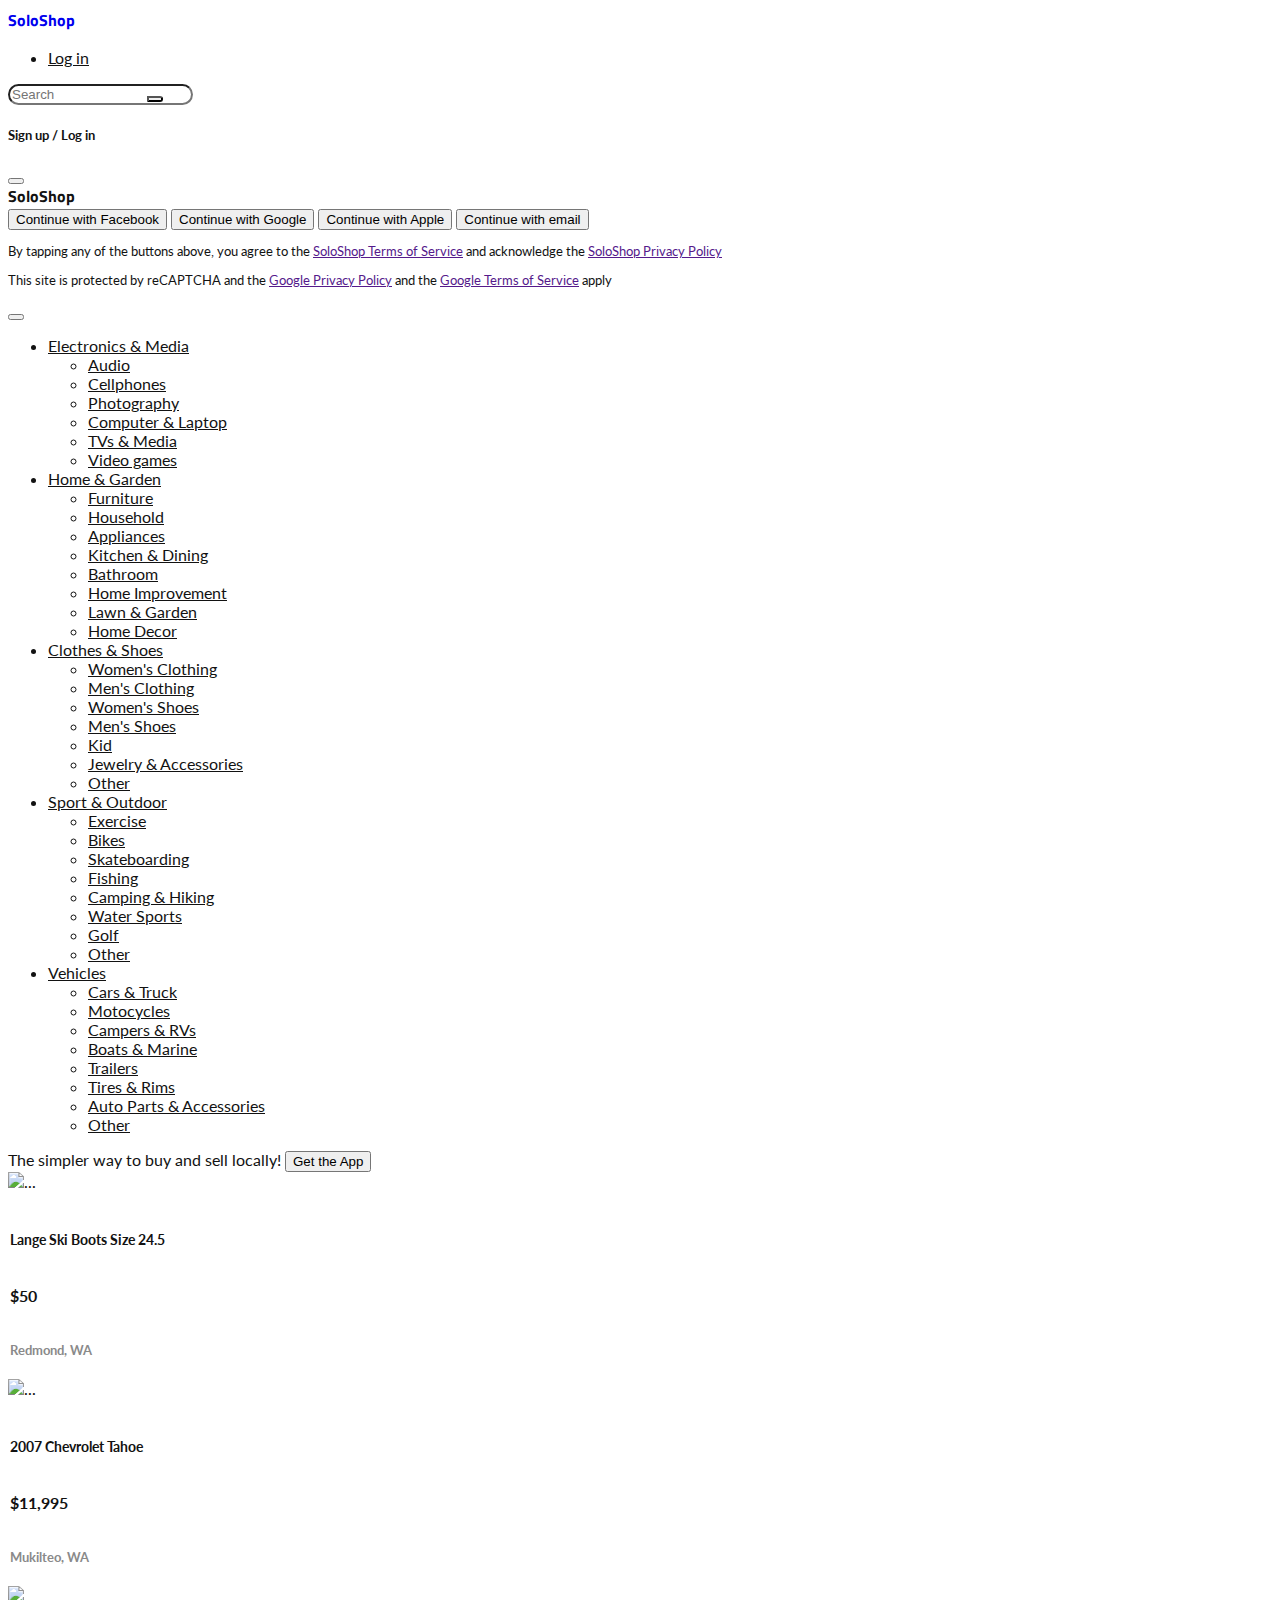
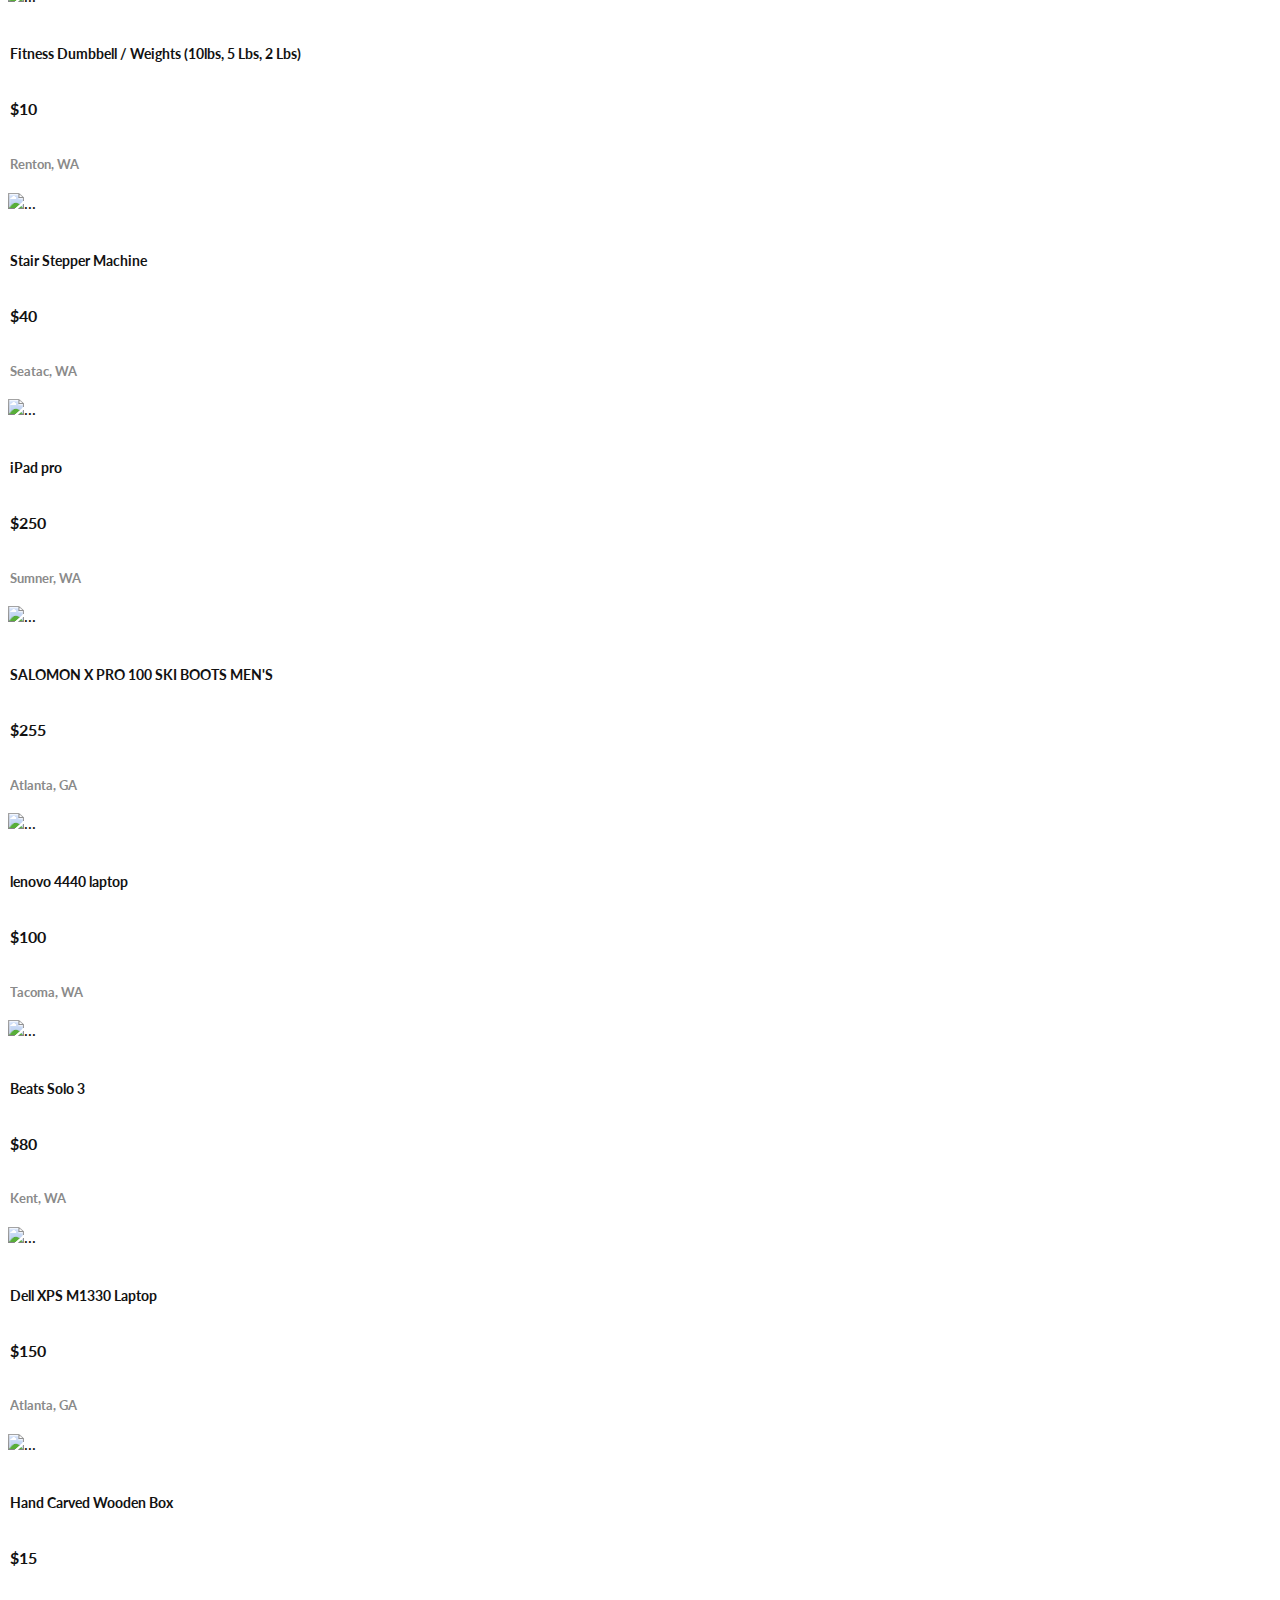
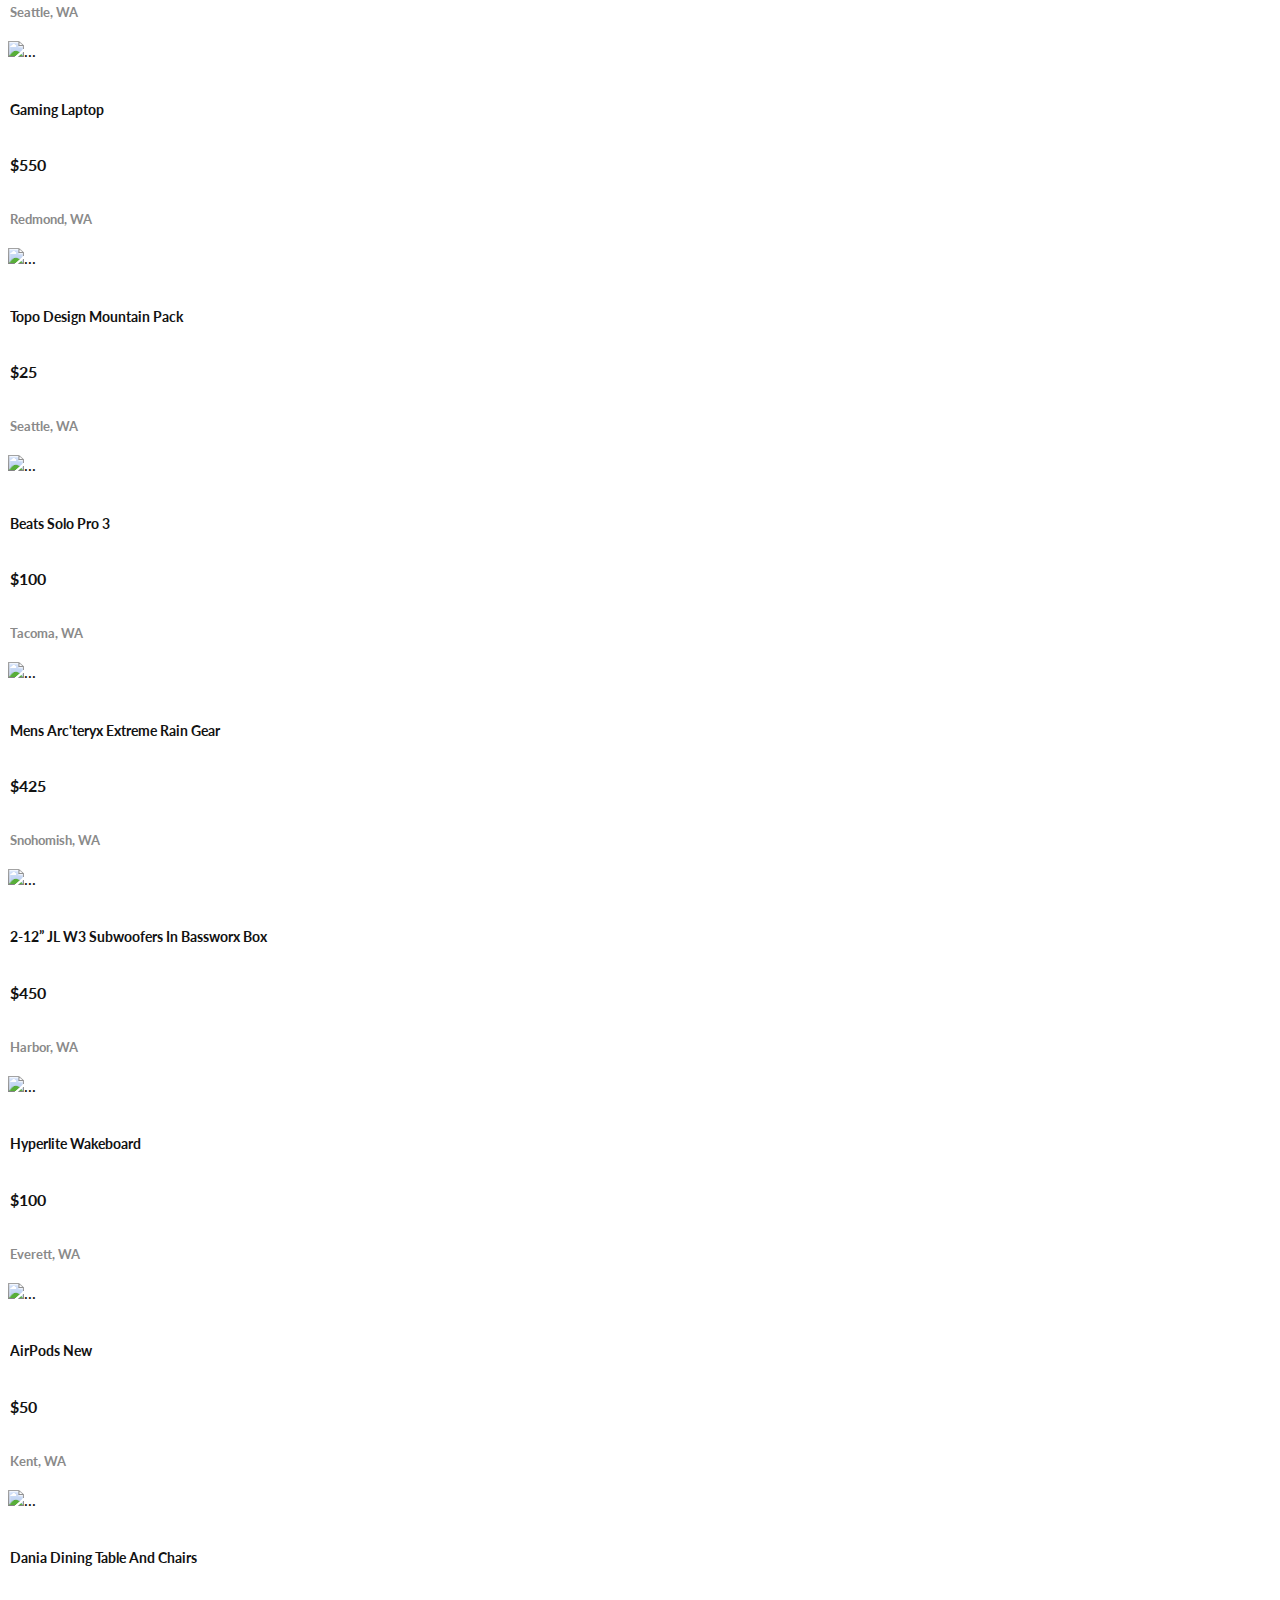
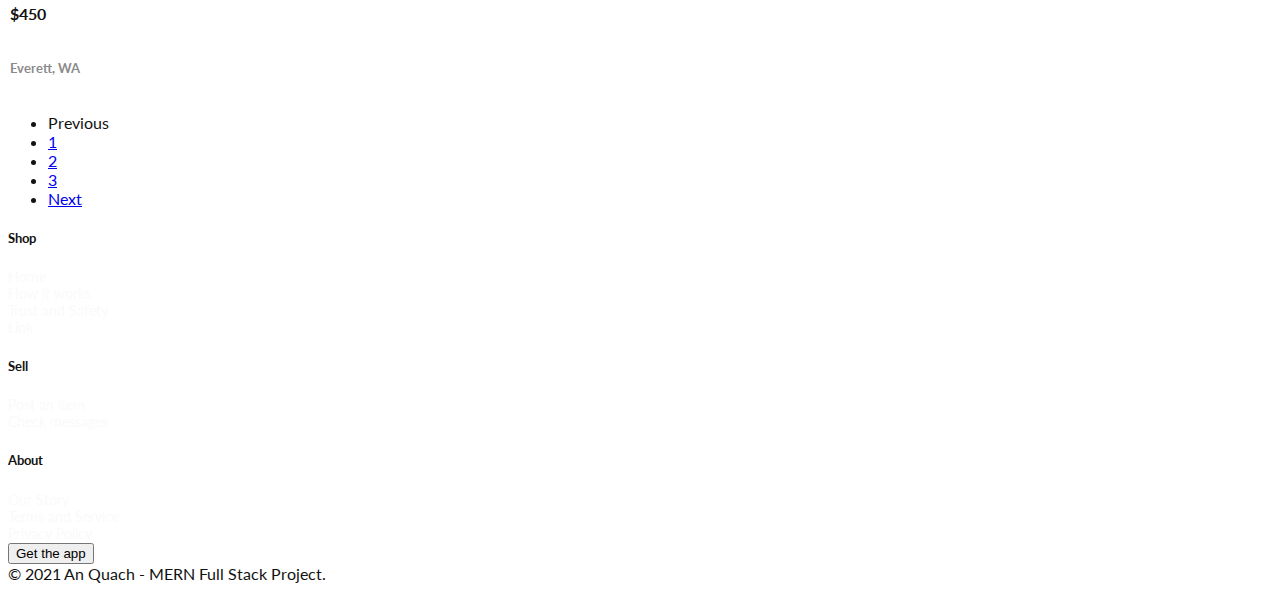
==== commit c99fb73b: "Add login modal" ====
--- a/index.html
+++ b/index.html
@@ -39,27 +39,48 @@
                 <div class="col-lg-5 col-8 text-align-right loginmenu order-lg-last">
                     <ul class="nav justify-content-end">
                         <li class="nav-item text-center d-none d-md-block">
-                            <a class="nav-link" href="#"><i class="far fa-heart"></i><br />Saved</a>
-                        </li>
-                        <li class="nav-item text-center">
-                            <a class="nav-link" href="#"><i class="fas fa-comments-dollar"></i><br />Inbox</a>
-                        </li>
-                        <li class="nav-item text-center d-none d-md-block">
-                            <a class="nav-link" href="#"><i class="fa fa-tag"></i><br />Selling</a>
-                        </li>
-                        <li class="nav-item text-center">
-                            <a class="nav-link" href="#"> <img class="profileicon" src="https://images.offerup.com/tcz15iLF8DSJKLo137vN3MjYMPE=/100x100/smart/a8de/a8dee998683f4e83adc0c65f3959e380.jpg" alt="seller profile icon" /> <i class="fas fa-chevron-down"></i> </a>
+                            <a type="button" class="nav-link" href="#" data-bs-toggle="modal" data-bs-target="#loginModal">Log in</a>
                         </li>
                     </ul>
                 </div>
                 <div class="col-lg-5 col-md-10 mx-md-auto my-2">
-                    <form class="d-flex mx-5">
+                    <form class="d-flex mx-5" action="search.html" method="get">
                         <input class="form-control me-2 border border-primary searchinput" type="search" placeholder="Search" aria-label="Search" />
                         <button class="btn btn-primary searchbtn" type="submit"><i class="fas fa-search"></i></button>
                     </form>
                 </div>
             </div>
         </div>
+
+        <!-- Modal: LOGIN -->
+        <!-- Button trigger modal -->
+        <div class="modal fade" id="loginModal" tabindex="-1" aria-labelledby="loginModalLabel" aria-hidden="true">
+            <div class="modal-dialog modal-dialog-centered">
+                <div class="modal-content">
+                    <div class="modal-header">
+                        <h5 class="modal-title fw-bold" id="loginModalLabel">Sign up / Log in</h5>
+
+                        <button type="button" class="btn-close" data-bs-dismiss="modal" aria-label="Close"></button>
+                    </div>
+                    <div class="logo text-center fs-2 my-3">
+                        <div class="text-secondary">Solo<span class="text-primary">Shop</span></div>
+                    </div>
+                    <div class="modal-body mb-5">
+                        <div class="d-grid gap-2 col-9 mx-auto">
+                            <button class="btn btn-primary" type="button"><i class="fab fa-facebook"></i> Continue with Facebook</button>
+                            <button class="btn btn-success" type="button"><i class="fab fa-google"></i> Continue with Google</button>
+                            <button class="btn btn-dark" type="button"><i class="fab fa-apple"></i> Continue with Apple</button>
+                            <button class="btn btn-warning" type="button"><i class="far fa-envelope"></i> Continue with email</button>
+                        </div>
+                    </div>
+                    <div class="modal-footer mb-5">
+                        <p>By tapping any of the buttons above, you agree to the <a href="">SoloShop Terms of Service</a> and acknowledge the <a href="">SoloShop Privacy Policy</a></p>
+                        <p>This site is protected by reCAPTCHA and the <a href="">Google Privacy Policy</a> and the <a href="">Google Terms of Service</a> apply</p>
+                    </div>
+                </div>
+            </div>
+        </div>
+
         <!-- END NAVBAR -->
 
         <!-- CATEGORIES -->
--- a/css/styles.css
+++ b/css/styles.css
@@ -46,10 +46,17 @@
 }
 
 /* Product photo on main page */
+.card {
+    border: none;
+}
 .card:hover {
     transform: scale(1.05);
     transition: 0.2s ease-in;
     box-shadow: 0 10px 20px rgba(0, 0, 0, 0.12), 0 4px 8px rgba(0, 0, 0, 0.06);
+}
+
+.card-body {
+    padding: 0.5rem 0.1rem;
 }
 
 #products img {
@@ -64,14 +71,17 @@
 }
 
 .card-title,
-.card-text {
+.card-text,
+.card-subtitle {
     overflow: hidden;
     white-space: nowrap;
     text-overflow: ellipsis;
+    font-size: 0.875rem;
+    font-weight: 700;
 }
 
 .card-subtitle {
-    font-weight: 700;
+    font-size: 1rem;
 }
 
 .card-text {
@@ -127,4 +137,37 @@
     border-radius: 50%;
 }
 
+/* SEARCH SIDEBAR */
+#sidesearch .nav-link,
+.form-check-label {
+    color: #121212;
+    font-size: 0.8rem;
+}
+
+#sidesearch .subcat {
+    margin-left: 1rem;
+}
+
+#sidesearch .nav-link.active {
+    font-weight: bold;
+}
+
+#sidesearch .nav-link:hover {
+    text-decoration: underline;
+}
+
+.filter-title,
+.filter-subtitle {
+    font-weight: bold;
+}
+
+.filter-subtitle {
+    font-size: 0.875rem;
+}
+
+/* LOGIN MODAL */
+#loginModal .modal-footer {
+    font-size: 0.8rem;
+}
+
 /* TEST */
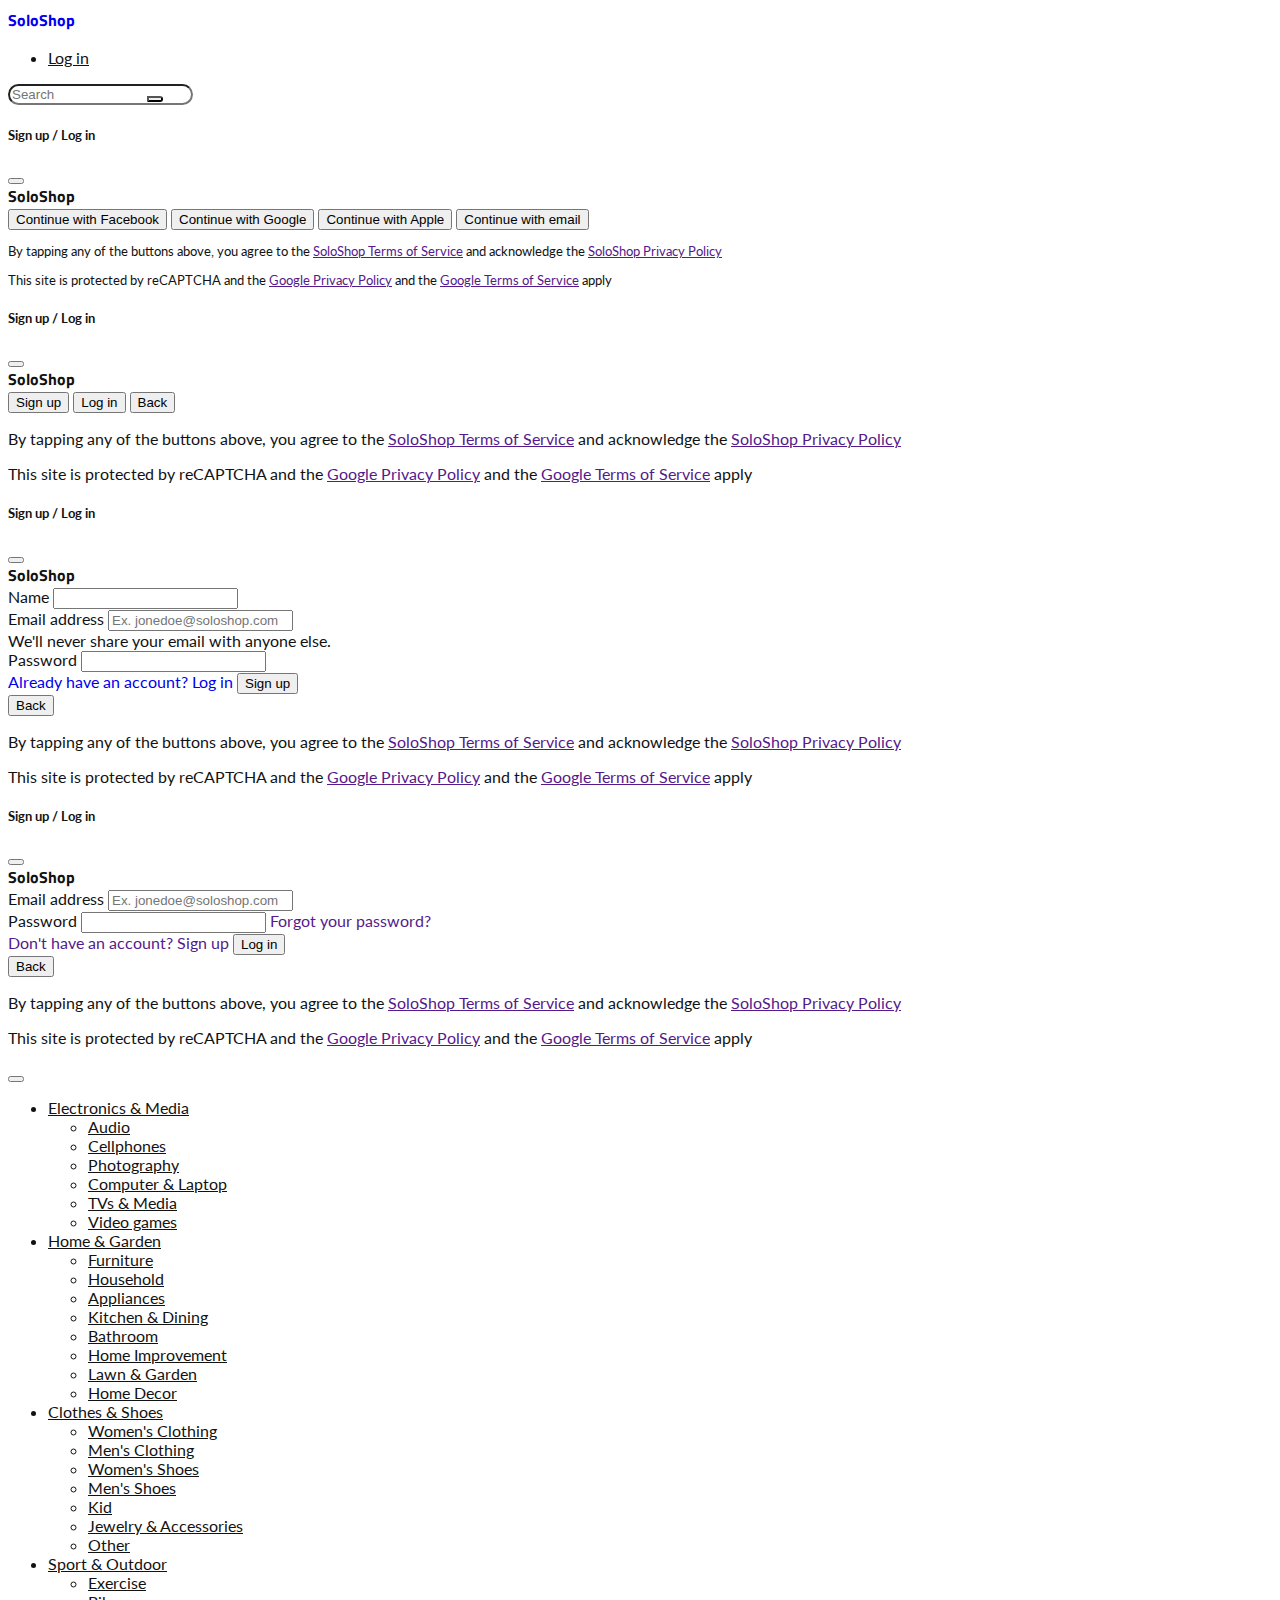
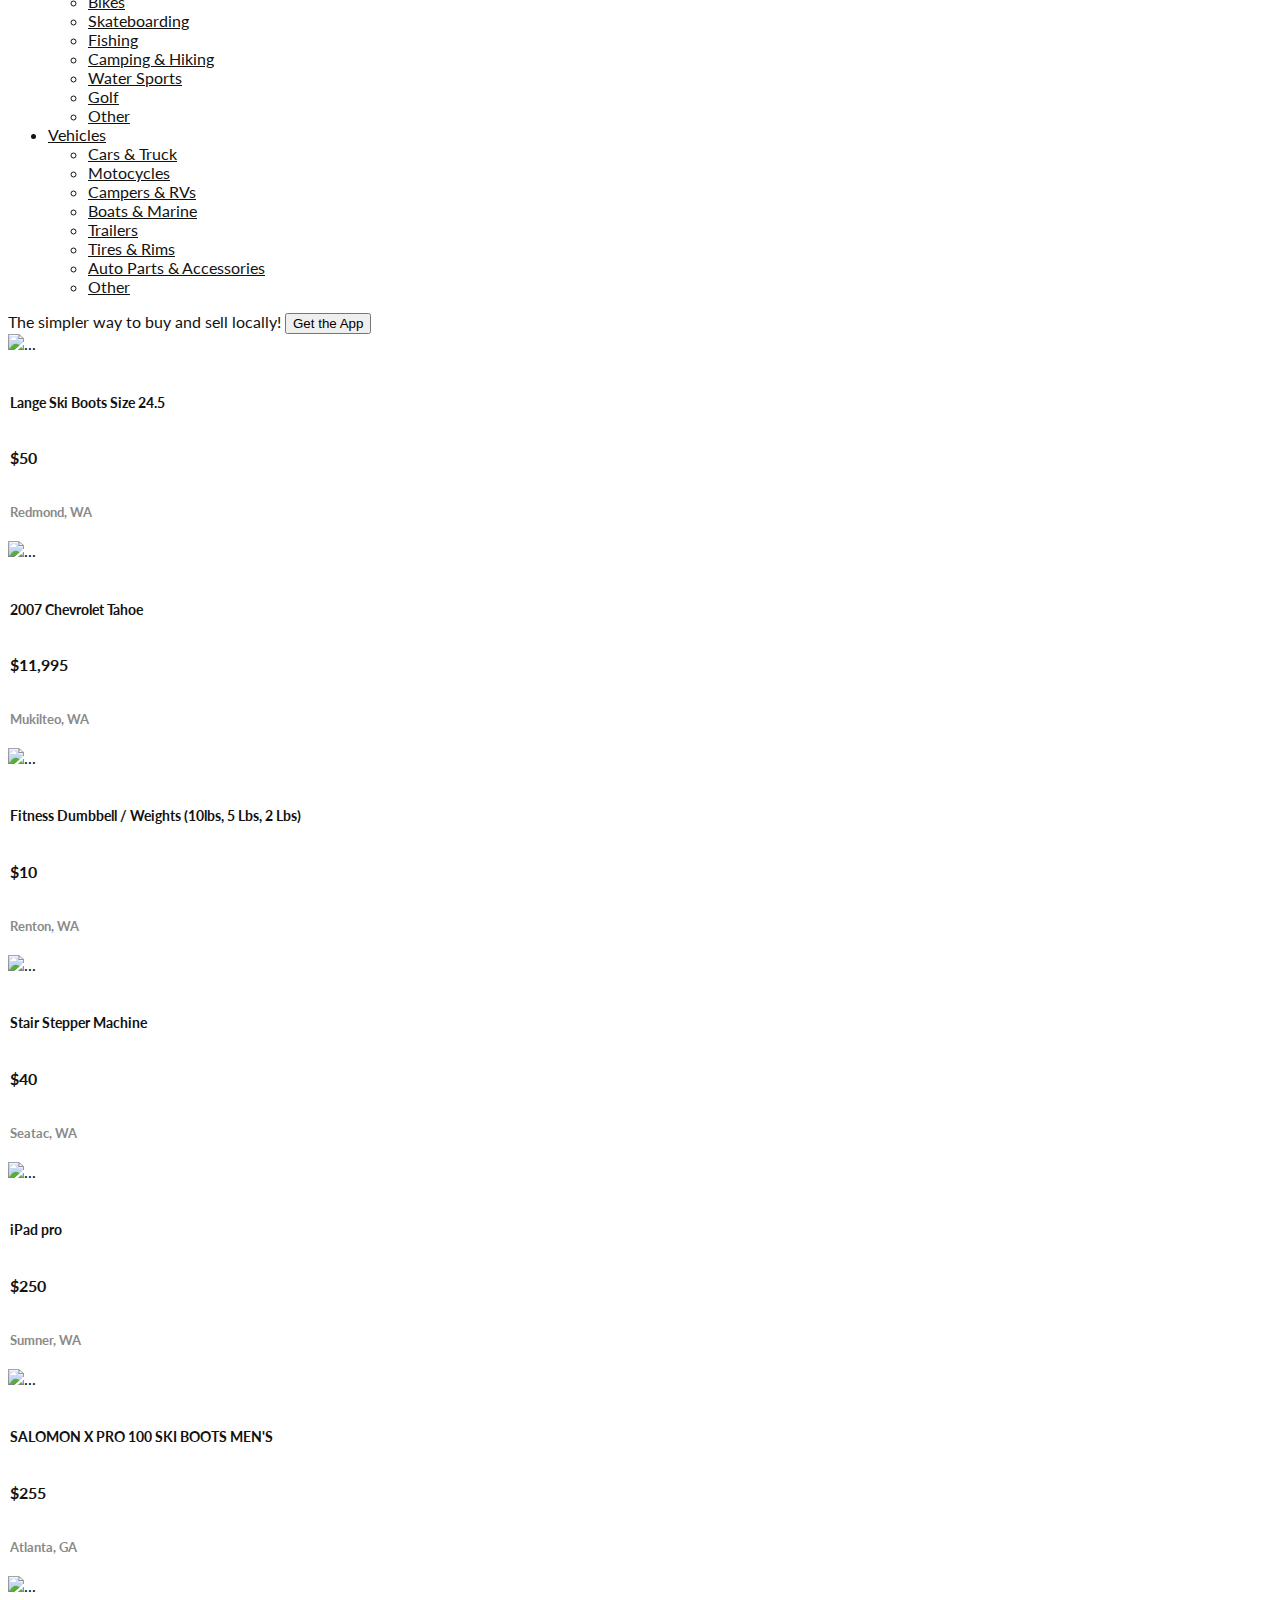
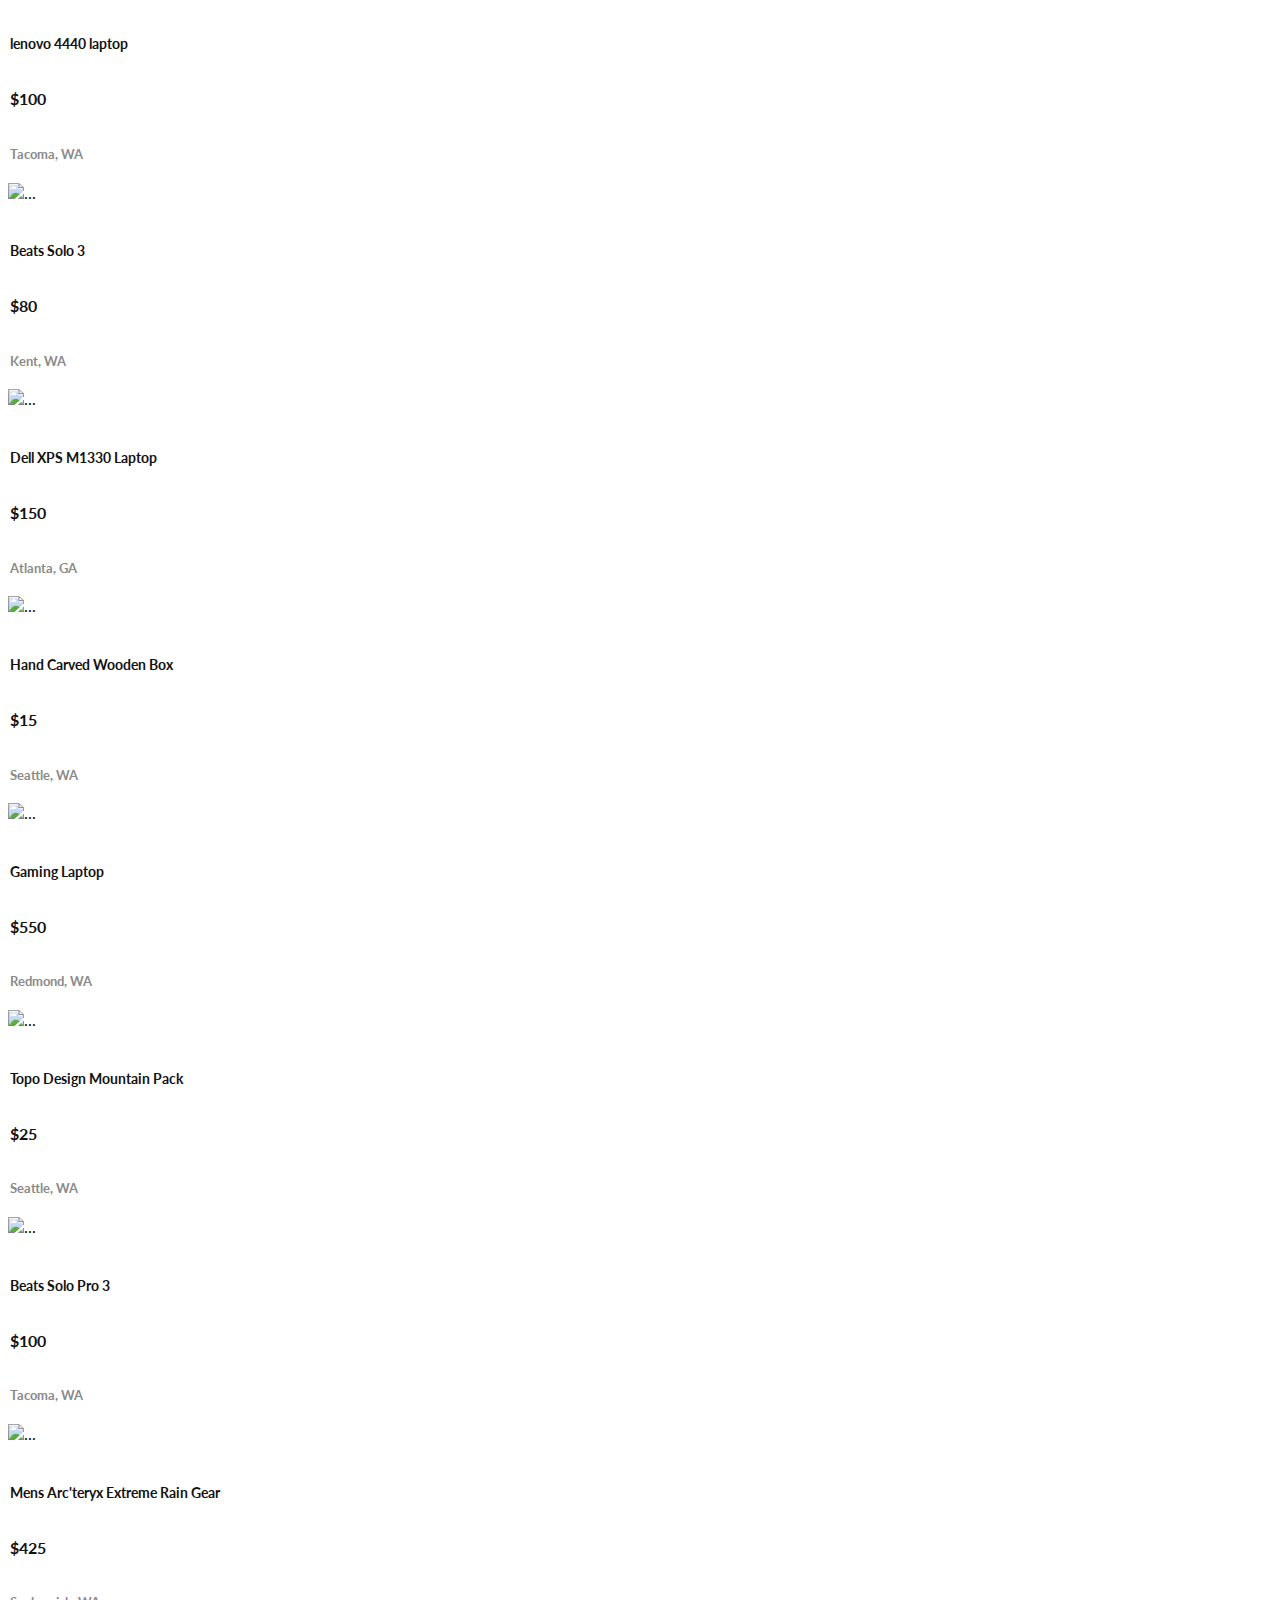
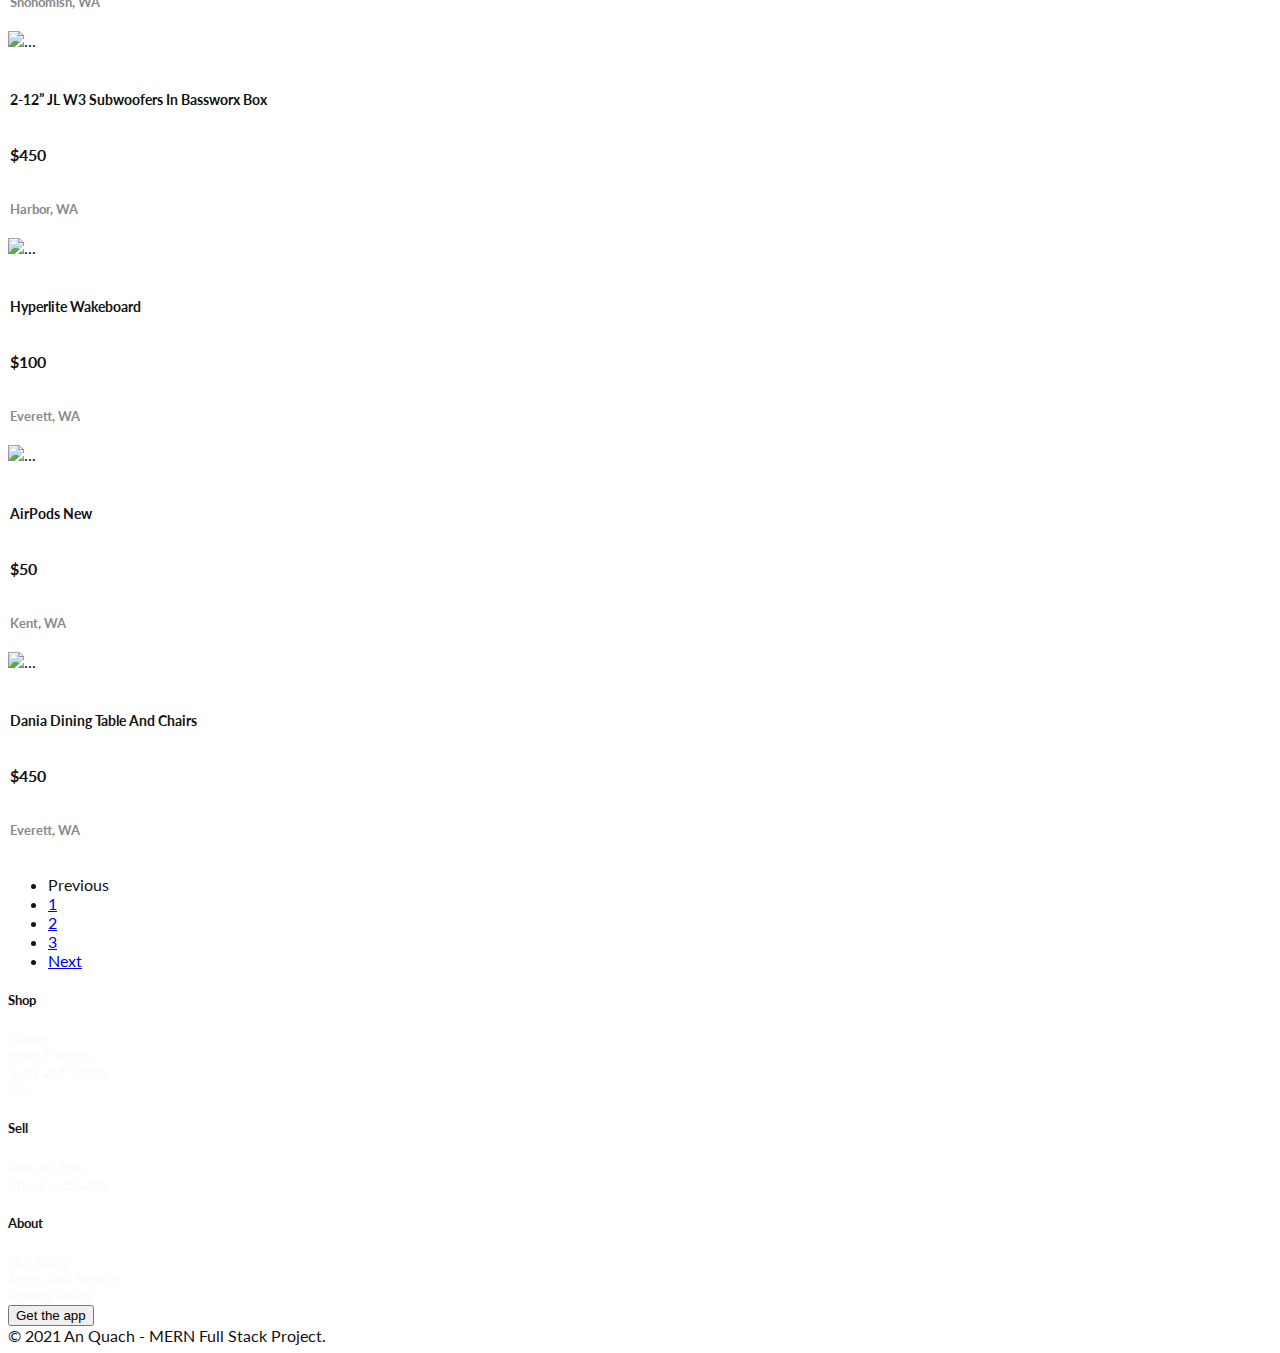
==== commit e069e4b7: "Add multiple modal login" ====
--- a/index.html
+++ b/index.html
@@ -52,28 +52,144 @@
             </div>
         </div>
 
-        <!-- Modal: LOGIN -->
-        <!-- Button trigger modal -->
+        <!-- Modal: LOGIN MAIN-->
         <div class="modal fade" id="loginModal" tabindex="-1" aria-labelledby="loginModalLabel" aria-hidden="true">
             <div class="modal-dialog modal-dialog-centered">
                 <div class="modal-content">
                     <div class="modal-header">
                         <h5 class="modal-title fw-bold" id="loginModalLabel">Sign up / Log in</h5>
-
-                        <button type="button" class="btn-close" data-bs-dismiss="modal" aria-label="Close"></button>
+                        <button class="btn-close" data-bs-dismiss="modal" aria-label="Close"></button>
                     </div>
                     <div class="logo text-center fs-2 my-3">
                         <div class="text-secondary">Solo<span class="text-primary">Shop</span></div>
                     </div>
-                    <div class="modal-body mb-5">
+                    <div class="modal-body mb-3">
                         <div class="d-grid gap-2 col-9 mx-auto">
-                            <button class="btn btn-primary" type="button"><i class="fab fa-facebook"></i> Continue with Facebook</button>
-                            <button class="btn btn-success" type="button"><i class="fab fa-google"></i> Continue with Google</button>
-                            <button class="btn btn-dark" type="button"><i class="fab fa-apple"></i> Continue with Apple</button>
-                            <button class="btn btn-warning" type="button"><i class="far fa-envelope"></i> Continue with email</button>
+                            <button class="btn btn-primary"><i class="fab fa-facebook"></i> Continue with Facebook</button>
+                            <button class="btn btn-success"><i class="fab fa-google"></i> Continue with Google</button>
+                            <button class="btn btn-dark"><i class="fab fa-apple"></i> Continue with Apple</button>
+                            <button class="btn btn-warning" data-bs-toggle="modal" data-bs-target="#loginByEmailModal"><i class="far fa-envelope"></i> Continue with email</button>
                         </div>
                     </div>
-                    <div class="modal-footer mb-5">
+                    <div class="modal-footer mb-3">
+                        <p>By tapping any of the buttons above, you agree to the <a href="">SoloShop Terms of Service</a> and acknowledge the <a href="">SoloShop Privacy Policy</a></p>
+                        <p>This site is protected by reCAPTCHA and the <a href="">Google Privacy Policy</a> and the <a href="">Google Terms of Service</a> apply</p>
+                    </div>
+                </div>
+            </div>
+        </div>
+
+        <!-- Modal: Login -> Email -->
+        <div class="modal fade" id="loginByEmailModal" tabindex="-1" aria-labelledby="loginByEmailModalLabel" aria-hidden="true">
+            <div class="modal-dialog modal-dialog-centered">
+                <div class="modal-content">
+                    <div class="modal-header">
+                        <h5 class="modal-title fw-bold" id="loginByEmailModalLabel">Sign up / Log in</h5>
+                        <button type="button" class="btn-close" data-bs-dismiss="modal" aria-label="Close"></button>
+                    </div>
+                    <div class="logo text-center fs-2 my-3">
+                        <div class="text-secondary">Solo<span class="text-primary">Shop</span></div>
+                    </div>
+                    <div class="modal-body mb-3">
+                        <div class="d-grid gap-2 col-9 mx-auto">
+                            <button class="btn btn-primary" data-bs-toggle="modal" data-bs-target="#loginEmailSignUpModal">Sign up</button>
+                            <button class="btn btn-outline-primary" data-bs-toggle="modal" data-bs-target="#loginEmailLogInModal">Log in</button>
+                            <button class="btn btn-secondary mt-3" data-bs-toggle="modal" data-bs-target="#loginByEmailModal">Back</button>
+                        </div>
+                    </div>
+                    <div class="modal-footer mb-3">
+                        <p>By tapping any of the buttons above, you agree to the <a href="">SoloShop Terms of Service</a> and acknowledge the <a href="">SoloShop Privacy Policy</a></p>
+                        <p>This site is protected by reCAPTCHA and the <a href="">Google Privacy Policy</a> and the <a href="">Google Terms of Service</a> apply</p>
+                    </div>
+                </div>
+            </div>
+        </div>
+
+        <!-- Modal: Login -> Email -> Sign up -->
+        <div class="modal fade" id="loginEmailSignUpModal" tabindex="-1" aria-labelledby="loginEmailSignUpModalLabel" aria-hidden="true">
+            <div class="modal-dialog modal-dialog-centered">
+                <div class="modal-content">
+                    <div class="modal-header">
+                        <h5 class="modal-title fw-bold" id="loginEmailSignUpModalLabel">Sign up / Log in</h5>
+                        <button class="btn-close" data-bs-dismiss="modal" aria-label="Close"></button>
+                    </div>
+                    <div class="logo text-center fs-2 my-3">
+                        <div class="text-secondary">Solo<span class="text-primary">Shop</span></div>
+                    </div>
+                    <div class="modal-body mb-3">
+                        <div class="d-grid gap-2 col-10 mx-auto">
+                            <!-- Sign up form -->
+                            <form>
+                                <div class="mb-3">
+                                    <label for="signUpName" class="form-label">Name</label>
+                                    <input type="text" class="form-control" id="signUpName" aria-describedby="Name" />
+                                </div>
+                                <div class="mb-3">
+                                    <label for="exampleInputEmail1" class="form-label">Email address</label>
+                                    <input type="email" class="form-control" id="exampleInputEmail1" aria-describedby="emailHelp" placeholder="Ex. jonedoe@soloshop.com" />
+                                    <div id="emailHelp" class="form-text">We'll never share your email with anyone else.</div>
+                                </div>
+                                <div class="mb-3">
+                                    <label for="exampleInputPassword1" class="form-label">Password</label>
+                                    <input type="password" class="form-control" id="exampleInputPassword1" />
+                                </div>
+
+                                <div class="d-grid gap-2 mx-auto">
+                                    <a href="#" class="text-center" data-bs-toggle="modal" data-bs-target="#loginEmailLogInModal">Already have an account? Log in</a>
+                                    <button type="submit" class="btn btn-primary">Sign up</button>
+                                </div>
+                            </form>
+
+                            <!-- Back to previous modal -->
+                            <button class="btn btn-secondary mt-3" data-bs-toggle="modal" data-bs-target="#loginByEmailModal">Back</button>
+                        </div>
+                    </div>
+
+                    <div class="modal-footer mb-3">
+                        <p>By tapping any of the buttons above, you agree to the <a href="">SoloShop Terms of Service</a> and acknowledge the <a href="">SoloShop Privacy Policy</a></p>
+                        <p>This site is protected by reCAPTCHA and the <a href="">Google Privacy Policy</a> and the <a href="">Google Terms of Service</a> apply</p>
+                    </div>
+                </div>
+            </div>
+        </div>
+
+        <!-- Modal: Login -> Email -> Log in -->
+        <div class="modal fade" id="loginEmailLogInModal" tabindex="-1" aria-labelledby="loginEmailLogInModalLabel" aria-hidden="true">
+            <div class="modal-dialog modal-dialog-centered">
+                <div class="modal-content">
+                    <div class="modal-header">
+                        <h5 class="modal-title fw-bold" id="loginEmailLogInModalLabel">Sign up / Log in</h5>
+                        <button class="btn-close" data-bs-dismiss="modal" aria-label="Close"></button>
+                    </div>
+                    <div class="logo text-center fs-2 my-3">
+                        <div class="text-secondary">Solo<span class="text-primary">Shop</span></div>
+                    </div>
+                    <div class="modal-body mb-3">
+                        <div class="d-grid gap-2 col-10 mx-auto">
+                            <!-- Sign up form -->
+                            <form>
+                                <div class="mb-3">
+                                    <label for="exampleInputEmail1" class="form-label">Email address</label>
+                                    <input type="email" class="form-control" id="exampleInputEmail1" aria-describedby="emailHelp" placeholder="Ex. jonedoe@soloshop.com" />
+                                </div>
+                                <div class="mb-3">
+                                    <label for="exampleInputPassword1" class="form-label">Password</label>
+                                    <input type="password" class="form-control" id="exampleInputPassword1" />
+                                    <a href="" id="forgotPassword" class="form-text text-danger">Forgot your password?</a>
+                                </div>
+
+                                <div class="d-grid gap-2 mx-auto">
+                                    <a href="" class="text-center" data-bs-toggle="modal" data-bs-target="#loginEmailSignUpModal">Don't have an account? Sign up</a>
+                                    <button type="submit" class="btn btn-primary">Log in</button>
+                                </div>
+                            </form>
+
+                            <!-- Back to previous modal -->
+                            <button class="btn btn-secondary mt-3" data-bs-toggle="modal" data-bs-target="#loginByEmailModal">Back</button>
+                        </div>
+                    </div>
+
+                    <div class="modal-footer mb-3">
                         <p>By tapping any of the buttons above, you agree to the <a href="">SoloShop Terms of Service</a> and acknowledge the <a href="">SoloShop Privacy Policy</a></p>
                         <p>This site is protected by reCAPTCHA and the <a href="">Google Privacy Policy</a> and the <a href="">Google Terms of Service</a> apply</p>
                     </div>
@@ -86,7 +202,7 @@
         <!-- CATEGORIES -->
         <nav class="category navbar navbar-expand-lg nav-light border-bottom shadow-sm">
             <div class="container">
-                <button class="navbar-toggler border" type="button" data-bs-toggle="collapse" data-bs-target="#navbarNavDropdown" aria-controls="navbarNavDropdown" aria-expanded="false" aria-label="Toggle navigation">
+                <button class="navbar-toggler border" data-bs-toggle="collapse" data-bs-target="#navbarNavDropdown" aria-controls="navbarNavDropdown" aria-expanded="false" aria-label="Toggle navigation">
                     <i class="fas fa-store-alt"></i>
                     <!-- <span class="navbar-toggler-icon"></span> -->
                 </button>
--- a/css/styles.css
+++ b/css/styles.css
@@ -170,4 +170,8 @@
     font-size: 0.8rem;
 }
 
+.modal-body a {
+    text-decoration: none;
+}
+
 /* TEST */
